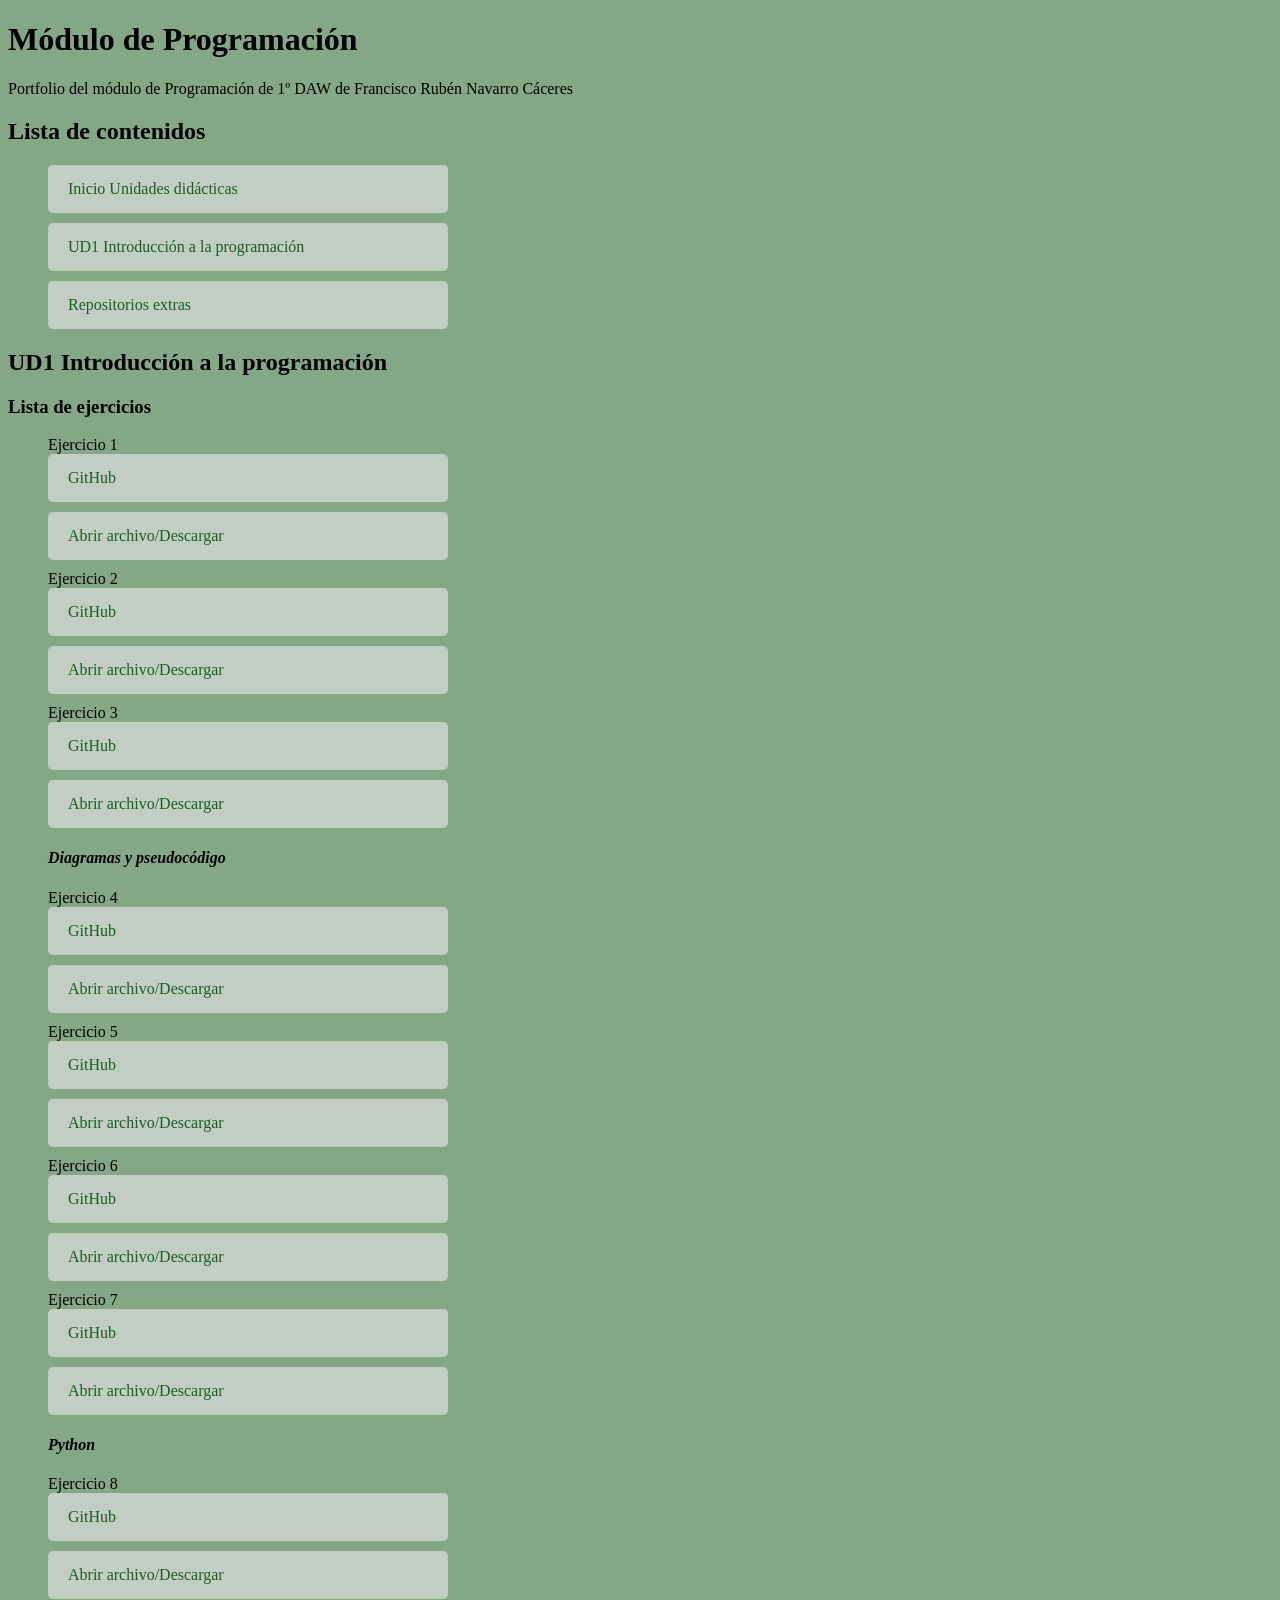
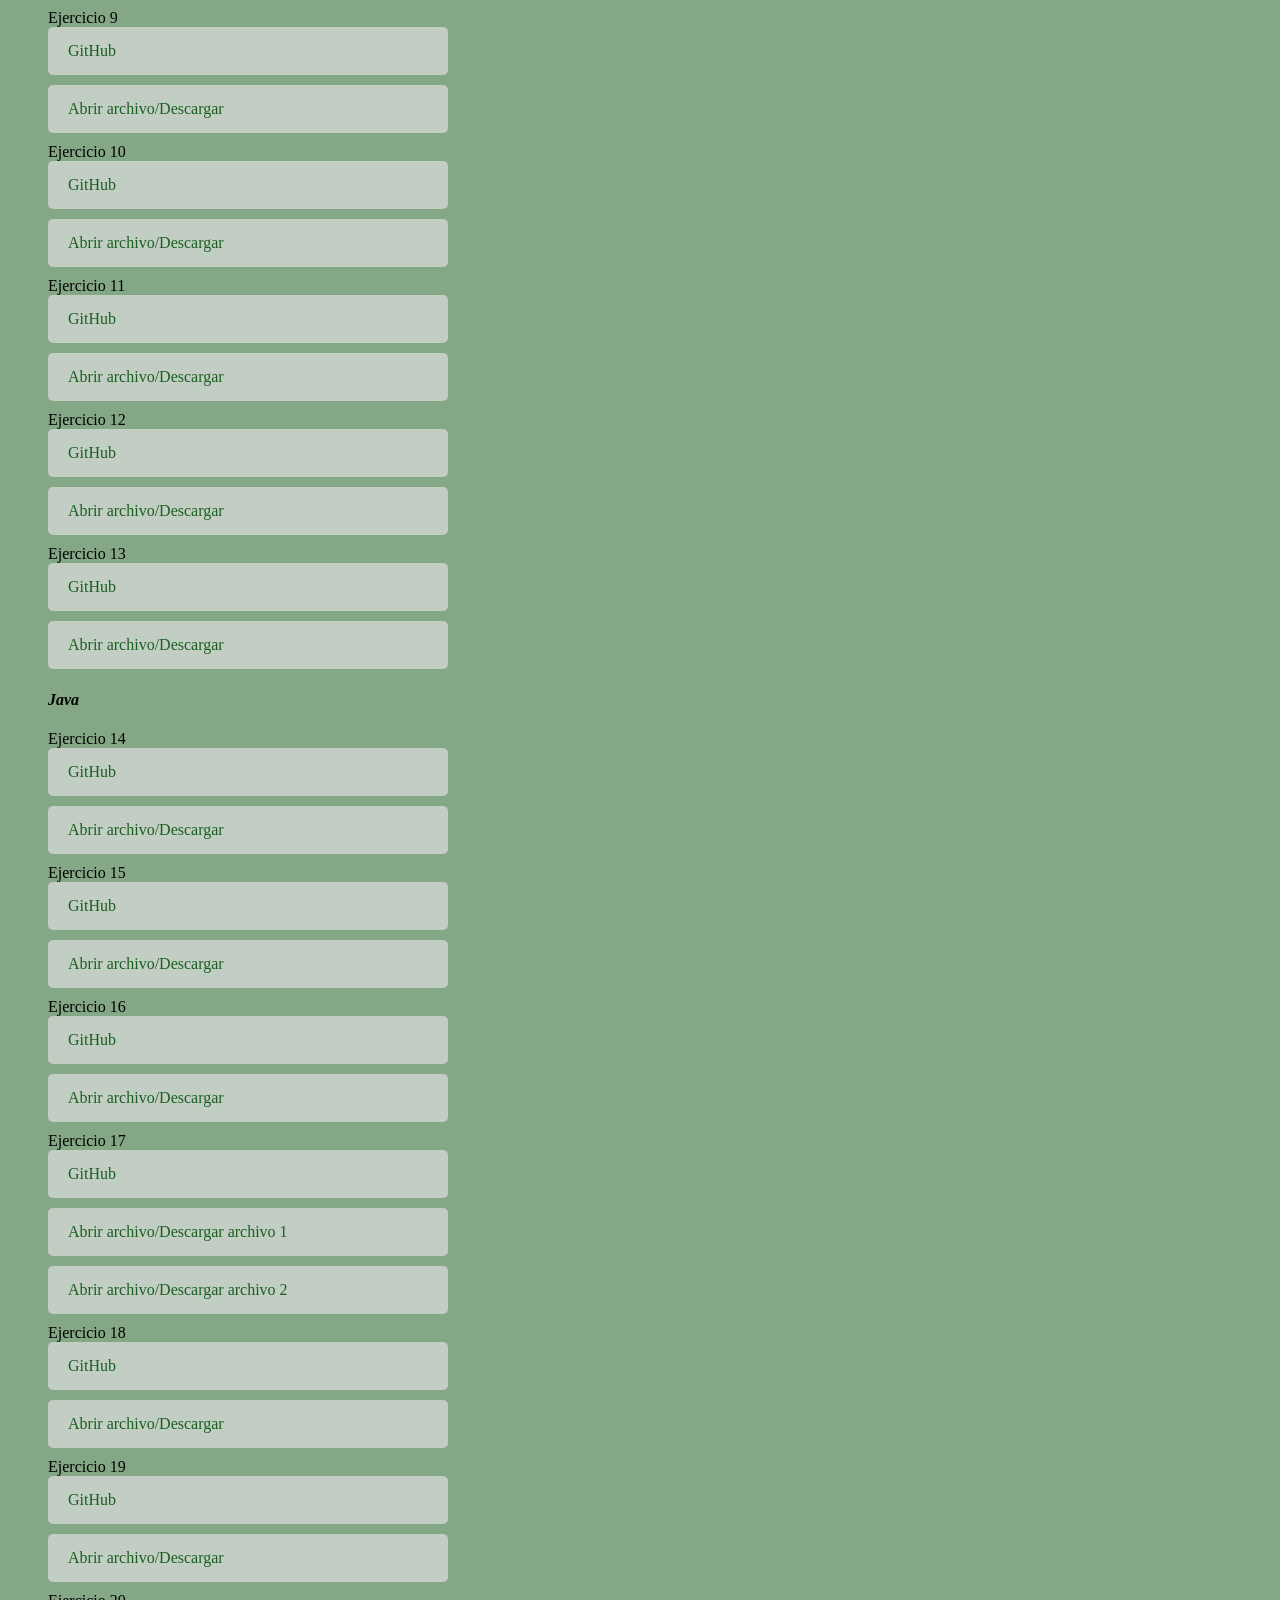
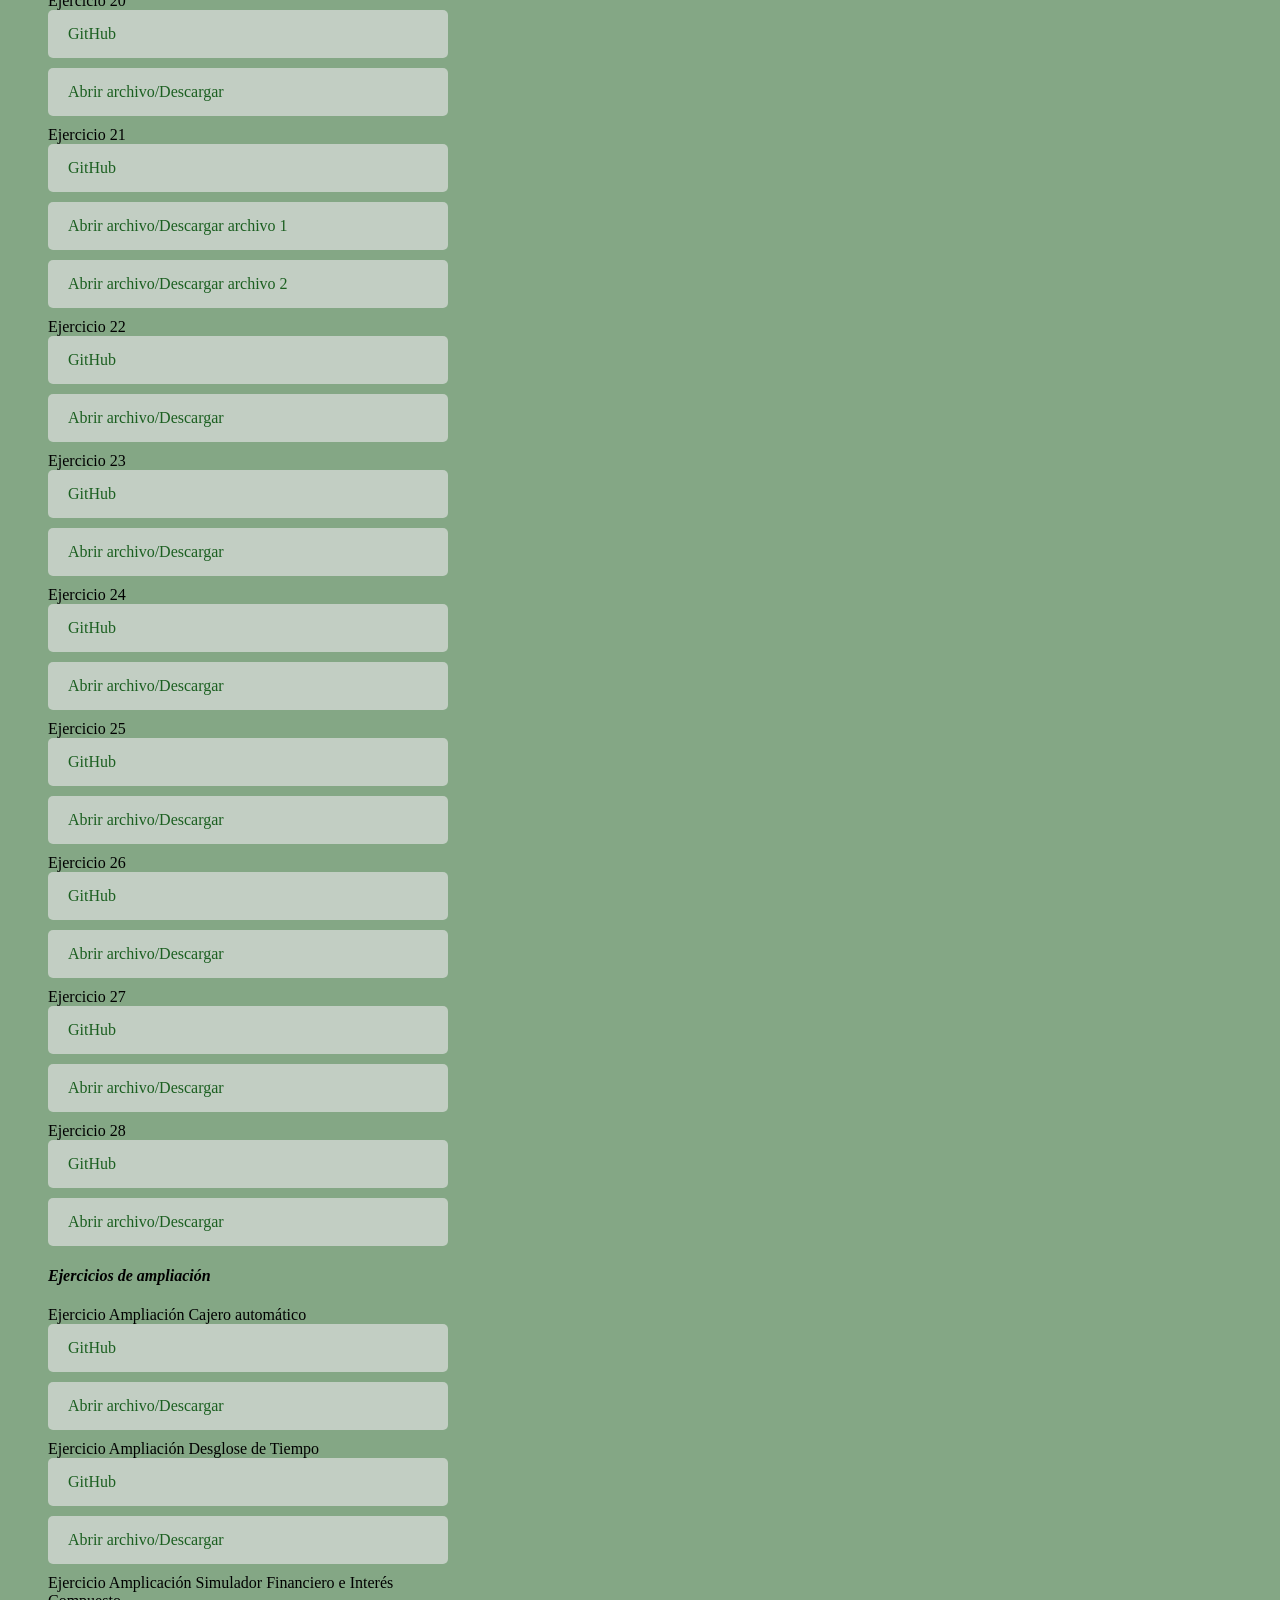
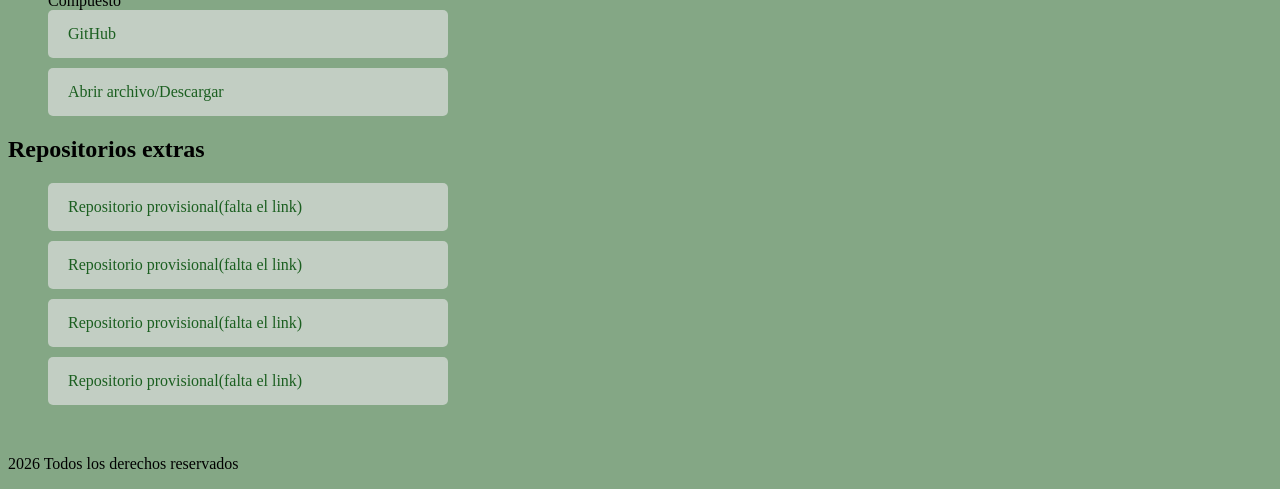
==== index.html @ 7c737e56 "Updated README.md and index.html with the 3rd Ejercicio Ampliacion" ====
<!DOCTYPE html>
<html lang="en">

<head>
        <meta charset="UTF-8">
        <meta name="viewport" content="width=device-width, initial-scale=1.0">
        <title>Prog2627 Portfolio</title>

        <style>
                body {
                        background-color: #84a785;
                }

                ul {
                        list-style-type: none;
                        width: 400px;
                }

                ul li a {
                        display: block;
                        background-color: #c2cec3;
                        color: #1b5f20;
                        text-decoration: none;
                        padding: 15px 20px;
                        margin-bottom: 10px;
                        border-radius: 5px;
                }
        </style>

</head>

<body>
        <header>
                <h1>Módulo de Programación</h1>
                <p>Portfolio del módulo de Programación de 1º DAW de Francisco Rubén Navarro Cáceres</p>

                <h2>Lista de contenidos</h2>

                <nav>
                        <ul>
                                <li><a href="#inicioUD">Inicio Unidades didácticas</a></li>
                                <li><a href="#UD1">UD1 Introducción a la programación</a></li>

                                <li><a href="#RE">Repositorios extras</a></li>
                        </ul>
                </nav>
        </header>

        <main>

                <div id="inicioUD">

                        <article id="UD1">

                                <h2>UD1 Introducción a la programación</h2>
                                <h3>Lista de ejercicios</h3>

                                <ul>
                                        <li>Ejercicio 1 <a
                                                        href="https://github.com/fnavcac/prog26-27/tree/main/Primer_Trimestre/UD_1_Introduccion_a_la_programaci%C3%B3n/Ejercicio_1"
                                                        target="_blank">GitHub</a> <a
                                                        href="Primer_Trimestre/UD_1_Introduccion_a_la_programación/Ejercicio_1/historia_de_la_programacion_Francisco_Navarro.png"
                                                        target="_blank">Abrir archivo/Descargar</a></li>

                                        <li>Ejercicio 2 <a
                                                        href="https://github.com/fnavcac/prog26-27/tree/main/Primer_Trimestre/UD_1_Introduccion_a_la_programaci%C3%B3n/Ejercicio_2"
                                                        target="_blank">GitHub</a> <a
                                                        href="Primer_Trimestre/UD_1_Introduccion_a_la_programación/Ejercicio_2/Ejercicio2_Francisco_Navarro.pdf"
                                                        target="_blank">Abrir
                                                        archivo/Descargar</a></li>

                                        <li>Ejercicio 3 <a
                                                        href="https://github.com/fnavcac/prog26-27/tree/main/Primer_Trimestre/UD_1_Introduccion_a_la_programaci%C3%B3n/Ejercicio_3"
                                                        target="_blank">GitHub</a> <a
                                                        href="Primer_Trimestre/UD_1_Introduccion_a_la_programación/Ejercicio_3/Ejercicio3_Francisco_Navarro.pdf"
                                                        target="_blank">Abrir
                                                        archivo/Descargar</a></li>

                                        <h4><em>Diagramas y pseudocódigo</em></h4>

                                        <li>Ejercicio 4 <a
                                                        href="https://github.com/fnavcac/prog26-27/tree/main/Primer_Trimestre/UD_1_Introduccion_a_la_programaci%C3%B3n/Ejercicio_4"
                                                        target="_blank">GitHub</a> <a
                                                        href="Primer_Trimestre/UD_1_Introduccion_a_la_programación/Ejercicio_4/Ejercicio_4_Francisco_Navarro.pdf"
                                                        target="_blank">Abrir
                                                        archivo/Descargar</a></li>

                                        <li>Ejercicio 5 <a
                                                        href="https://github.com/fnavcac/prog26-27/tree/main/Primer_Trimestre/UD_1_Introduccion_a_la_programaci%C3%B3n/Ejercicio_5"
                                                        target="_blank">GitHub</a> <a
                                                        href="Primer_Trimestre/UD_1_Introduccion_a_la_programación/Ejercicio_5/Ejercicio5_Francisco_Navarro.pdf"
                                                        target="_blank">Abrir
                                                        archivo/Descargar</a></li>

                                        <li>Ejercicio 6 <a
                                                        href="https://github.com/fnavcac/prog26-27/tree/main/Primer_Trimestre/UD_1_Introduccion_a_la_programaci%C3%B3n/Ejercicio_6"
                                                        target="_blank">GitHub</a> <a
                                                        href="Primer_Trimestre/UD_1_Introduccion_a_la_programación/Ejercicio_6/Ejercicio6_Francisco_Navarro.pdf"
                                                        target="_blank">Abrir
                                                        archivo/Descargar</a></li>

                                        <li>Ejercicio 7 <a
                                                        href="https://github.com/fnavcac/prog26-27/tree/main/Primer_Trimestre/UD_1_Introduccion_a_la_programaci%C3%B3n/Ejercicio_7"
                                                        target="_blank">GitHub</a> <a
                                                        href="Primer_Trimestre/UD_1_Introduccion_a_la_programación/Ejercicio_7/Ejercicio7_Francisco_Navarro.pdf"
                                                        target="_blank">Abrir
                                                        archivo/Descargar</a></li>

                                        <h4><em>Python</em></h4>

                                        <li>Ejercicio 8 <a
                                                        href="https://github.com/fnavcac/prog26-27/tree/main/Primer_Trimestre/UD_1_Introduccion_a_la_programaci%C3%B3n/Python/Ejercicio_8"
                                                        target="_blank">GitHub</a> <a
                                                        href="Primer_Trimestre/UD_1_Introduccion_a_la_programación/Python/Ejercicio_8/Ejercicio_8.py"
                                                        target="_blank">Abrir
                                                        archivo/Descargar</a></li>

                                        <li>Ejercicio 9 <a
                                                        href="https://github.com/fnavcac/prog26-27/tree/main/Primer_Trimestre/UD_1_Introduccion_a_la_programaci%C3%B3n/Python/Ejercicio_9"
                                                        target="_blank">GitHub</a> <a
                                                        href="Primer_Trimestre/UD_1_Introduccion_a_la_programación/Python/Ejercicio_9/Ejercicio_9.py"
                                                        target="_blank">Abrir
                                                        archivo/Descargar</a></li>

                                        <li>Ejercicio 10 <a
                                                        href="https://github.com/fnavcac/prog26-27/tree/main/Primer_Trimestre/UD_1_Introduccion_a_la_programaci%C3%B3n/Python/Ejercicio_10"
                                                        target="_blank">GitHub</a> <a
                                                        href="Primer_Trimestre/UD_1_Introduccion_a_la_programación/Python/Ejercicio_10/Ejercicio_10.py"
                                                        target="_blank">Abrir
                                                        archivo/Descargar</a></li>

                                        <li>Ejercicio 11 <a
                                                        href="https://github.com/fnavcac/prog26-27/tree/main/Primer_Trimestre/UD_1_Introduccion_a_la_programaci%C3%B3n/Python/Ejercicio_11"
                                                        target="_blank">GitHub</a> <a
                                                        href="Primer_Trimestre/UD_1_Introduccion_a_la_programación/Python/Ejercicio_11/Ejercicio_11.py"
                                                        target="_blank">Abrir
                                                        archivo/Descargar</a></li>

                                        <li>Ejercicio 12 <a
                                                        href="https://github.com/fnavcac/prog26-27/tree/main/Primer_Trimestre/UD_1_Introduccion_a_la_programaci%C3%B3n/Python/Ejercicio_12"
                                                        target="_blank">GitHub</a> <a
                                                        href="Primer_Trimestre/UD_1_Introduccion_a_la_programación/Python/Ejercicio_12/Ejercicio_12.py"
                                                        target="_blank">Abrir
                                                        archivo/Descargar</a></li>

                                        <li>Ejercicio 13 <a
                                                        href="https://github.com/fnavcac/prog26-27/tree/main/Primer_Trimestre/UD_1_Introduccion_a_la_programaci%C3%B3n/Python/Ejercicio_13"
                                                        target="_blank">GitHub</a> <a
                                                        href="Primer_Trimestre/UD_1_Introduccion_a_la_programación/Python/Ejercicio_13/Ejercicio_13.py"
                                                        target="_blank">Abrir
                                                        archivo/Descargar</a></li>

                                        <h4><em>Java</em></h4>

                                        <li>Ejercicio 14 <a
                                                        href="https://github.com/fnavcac/prog26-27/tree/main/Primer_Trimestre/UD_1_Introduccion_a_la_programaci%C3%B3n/Java/UD1/src"
                                                        target="_blank">GitHub</a> <a
                                                        href="Primer_Trimestre/UD_1_Introduccion_a_la_programación/Java/UD1/src/ConversorEdadPerro.java"
                                                        target="_blank">Abrir
                                                        archivo/Descargar</a></li>

                                        <li>Ejercicio 15 <a
                                                        href="https://github.com/fnavcac/prog26-27/tree/main/Primer_Trimestre/UD_1_Introduccion_a_la_programaci%C3%B3n/Java/UD1/src"
                                                        target="_blank">GitHub</a> <a
                                                        href="Primer_Trimestre/UD_1_Introduccion_a_la_programación/Java/UD1/src/GestionInventario.java"
                                                        target="_blank">Abrir
                                                        archivo/Descargar</a></li>

                                        <li>Ejercicio 16 <a
                                                        href="https://github.com/fnavcac/prog26-27/tree/main/Primer_Trimestre/UD_1_Introduccion_a_la_programaci%C3%B3n/Java/UD1/src"
                                                        target="_blank">GitHub</a> <a
                                                        href="Primer_Trimestre/UD_1_Introduccion_a_la_programación/Java/UD1/src/Ejercicio16.java"
                                                        target="_blank">Abrir
                                                        archivo/Descargar</a></li>

                                        <li>Ejercicio 17 <a
                                                        href="https://github.com/fnavcac/prog26-27/tree/main/Primer_Trimestre/UD_1_Introduccion_a_la_programaci%C3%B3n/Java/UD1/src/Ejercicio17"
                                                        target="_blank">GitHub</a> <a
                                                        href="Primer_Trimestre/UD_1_Introduccion_a_la_programación/Java/UD1/src/Ejercicio17/CalculoDescuento.java"
                                                        target="_blank">Abrir
                                                        archivo/Descargar archivo 1</a> <a
                                                        href="Primer_Trimestre/UD_1_Introduccion_a_la_programación/Java/UD1/src/Ejercicio17/SimuladorCrono.java"
                                                        target="_blank">Abrir
                                                        archivo/Descargar archivo 2</a></li>

                                        <li>Ejercicio 18 <a
                                                        href="https://github.com/fnavcac/prog26-27/tree/main/Primer_Trimestre/UD_1_Introduccion_a_la_programaci%C3%B3n/Java/UD1/src/Ejercicio18"
                                                        target="_blank">GitHub</a> <a
                                                        href="Primer_Trimestre/UD_1_Introduccion_a_la_programación/Java/UD1/src/Ejercicio18/Ejercicio18.java"
                                                        target="_blank">Abrir
                                                        archivo/Descargar</a></li>

                                        <li>Ejercicio 19 <a
                                                        href="https://github.com/fnavcac/prog26-27/tree/main/Primer_Trimestre/UD_1_Introduccion_a_la_programaci%C3%B3n/Java/UD1/src/Ejercicio19"
                                                        target="_blank">GitHub</a> <a
                                                        href="Primer_Trimestre/UD_1_Introduccion_a_la_programación/Java/UD1/src/Ejercicio19/Ejercicio19.java"
                                                        target="_blank">Abrir
                                                        archivo/Descargar</a></li>

                                        <li>Ejercicio 20 <a
                                                        href="https://github.com/fnavcac/prog26-27/tree/main/Primer_Trimestre/UD_1_Introduccion_a_la_programaci%C3%B3n/Java/UD1/src/Ejercicio20"
                                                        target="_blank">GitHub</a> <a
                                                        href="Primer_Trimestre/UD_1_Introduccion_a_la_programación/Java/UD1/src/Ejercicio20/Ejercicio20.java"
                                                        target="_blank">Abrir
                                                        archivo/Descargar</a></li>

                                        <li>Ejercicio 21 <a
                                                        href="https://github.com/fnavcac/prog26-27/tree/main/Primer_Trimestre/UD_1_Introduccion_a_la_programaci%C3%B3n/Java/UD1/src/Ejercicio21"
                                                        target="_blank">GitHub</a> <a
                                                        href="Primer_Trimestre/UD_1_Introduccion_a_la_programación/Java/UD1/src/Ejercicio21/LongitudYAreaNivel1.java"
                                                        target="_blank">Abrir
                                                        archivo/Descargar archivo 1</a> <a
                                                        href="Primer_Trimestre/UD_1_Introduccion_a_la_programación/Java/UD1/src/Ejercicio21/LongitudYAreaNivel2.java"
                                                        target="_blank">Abrir
                                                        archivo/Descargar archivo 2</a></li>

                                        <li>Ejercicio 22 <a
                                                        href="https://github.com/fnavcac/prog26-27/tree/main/Primer_Trimestre/UD_1_Introduccion_a_la_programaci%C3%B3n/Java/UD1/src/Ejercicio22"
                                                        target="_blank">GitHub</a> <a
                                                        href="Primer_Trimestre/UD_1_Introduccion_a_la_programación/Java/UD1/src/Ejercicio22/Ejercicio22.java"
                                                        target="_blank">Abrir
                                                        archivo/Descargar</a></li>

                                        <li>Ejercicio 23 <a
                                                        href="https://github.com/fnavcac/prog26-27/tree/main/Primer_Trimestre/UD_1_Introduccion_a_la_programaci%C3%B3n/Java/UD1/src/Ejercicio23"
                                                        target="_blank">GitHub</a> <a
                                                        href="Primer_Trimestre/UD_1_Introduccion_a_la_programación/Java/UD1/src/Ejercicio23/Ejercicio23.java"
                                                        target="_blank">Abrir
                                                        archivo/Descargar</a></li>

                                        <li>Ejercicio 24 <a
                                                        href="https://github.com/fnavcac/prog26-27/tree/main/Primer_Trimestre/UD_1_Introduccion_a_la_programaci%C3%B3n/Java/UD1/src/Ejercicio24"
                                                        target="_blank">GitHub</a> <a
                                                        href="Primer_Trimestre/UD_1_Introduccion_a_la_programación/Java/UD1/src/Ejercicio24/Ejercicio24.java"
                                                        target="_blank">Abrir
                                                        archivo/Descargar</a></li>

                                        <li>Ejercicio 25 <a
                                                        href="https://github.com/fnavcac/prog26-27/tree/main/Primer_Trimestre/UD_1_Introduccion_a_la_programaci%C3%B3n/Java/UD1/src/Ejercicio25"
                                                        target="_blank">GitHub</a> <a
                                                        href="Primer_Trimestre/UD_1_Introduccion_a_la_programación/Java/UD1/src/Ejercicio25/Ejercicio25.java"
                                                        target="_blank">Abrir
                                                        archivo/Descargar</a></li>

                                        <li>Ejercicio 26 <a
                                                        href="https://github.com/fnavcac/prog26-27/tree/main/Primer_Trimestre/UD_1_Introduccion_a_la_programaci%C3%B3n/Java/UD1/src/Ejercicio26"
                                                        target="_blank">GitHub</a> <a
                                                        href="Primer_Trimestre/UD_1_Introduccion_a_la_programación/Java/UD1/src/Ejercicio26/Ejercicio26.java"
                                                        target="_blank">Abrir
                                                        archivo/Descargar</a></li>

                                        <li>Ejercicio 27 <a
                                                        href="https://github.com/fnavcac/prog26-27/tree/main/Primer_Trimestre/UD_1_Introduccion_a_la_programaci%C3%B3n/Java/UD1/src/Ejercicio27"
                                                        target="_blank">GitHub</a> <a
                                                        href="Primer_Trimestre/UD_1_Introduccion_a_la_programación/Java/UD1/src/Ejercicio27/Ejercicio27.java"
                                                        target="_blank">Abrir
                                                        archivo/Descargar</a></li>

                                        <li>Ejercicio 28 <a
                                                        href="https://github.com/fnavcac/prog26-27/tree/main/Primer_Trimestre/UD_1_Introduccion_a_la_programaci%C3%B3n/Java/UD1/src/Ejercicio28"
                                                        target="_blank">GitHub</a> <a
                                                        href="Primer_Trimestre/UD_1_Introduccion_a_la_programación/Java/UD1/src/Ejercicio28/Ejercicio28.java"
                                                        target="_blank">Abrir
                                                        archivo/Descargar</a></li>


                                        <h4><em>Ejercicios de ampliación</em></h4>

                                        <li>Ejercicio Ampliación Cajero automático <a
                                                        href="https://github.com/fnavcac/prog26-27/tree/main/Primer_Trimestre/UD_1_Introduccion_a_la_programaci%C3%B3n/EjerciciosAmpliacion"
                                                        target="_blank">GitHub</a>
                                                <a href="Primer_Trimestre/UD_1_Introduccion_a_la_programación/EjerciciosAmpliacion/algoritmo_cajero_automatico.py"
                                                        target="_blank">Abrir archivo/Descargar</a>
                                        </li>

                                        <li>Ejercicio Ampliación Desglose de Tiempo <a
                                                        href="https://github.com/fnavcac/prog26-27/tree/main/Primer_Trimestre/UD_1_Introduccion_a_la_programaci%C3%B3n/EjerciciosAmpliacion"
                                                        target="_blank">GitHub</a>
                                                <a href="Primer_Trimestre/UD_1_Introduccion_a_la_programación/EjerciciosAmpliacion/desglose_tiempo.py"
                                                        target="_blank">Abrir archivo/Descargar</a>
                                        </li>

                                        <li>Ejercicio Amplicación Simulador Financiero e Interés Compuesto <a
                                                        href="https://github.com/fnavcac/prog26-27/tree/main/Primer_Trimestre/UD_1_Introduccion_a_la_programaci%C3%B3n/EjerciciosAmpliacion"
                                                        target="_blank">GitHub</a>
                                                <a href="Primer_Trimestre/UD_1_Introduccion_a_la_programación/EjerciciosAmpliacion/simulador_financiero.py"
                                                        target="_blank">Abrir
                                                        archivo/Descargar</a>

                                        </li>
                                </ul>

                        </article>


                </div>

                <div id="RE">

                        <article>

                                <h2>Repositorios extras</h2>

                                <ul>
                                        <li><a href="">Repositorio provisional(falta el link)</a></li>
                                        <li><a href="">Repositorio provisional(falta el link)</a></li>
                                        <li><a href="">Repositorio provisional(falta el link)</a></li>
                                        <li><a href="">Repositorio provisional(falta el link)</a></li>
                                </ul>

                        </article>

                </div>

        </main>

        <br />

        <footer>
                <p>2026 Todos los derechos reservados</p>
        </footer>

</body>

</html>
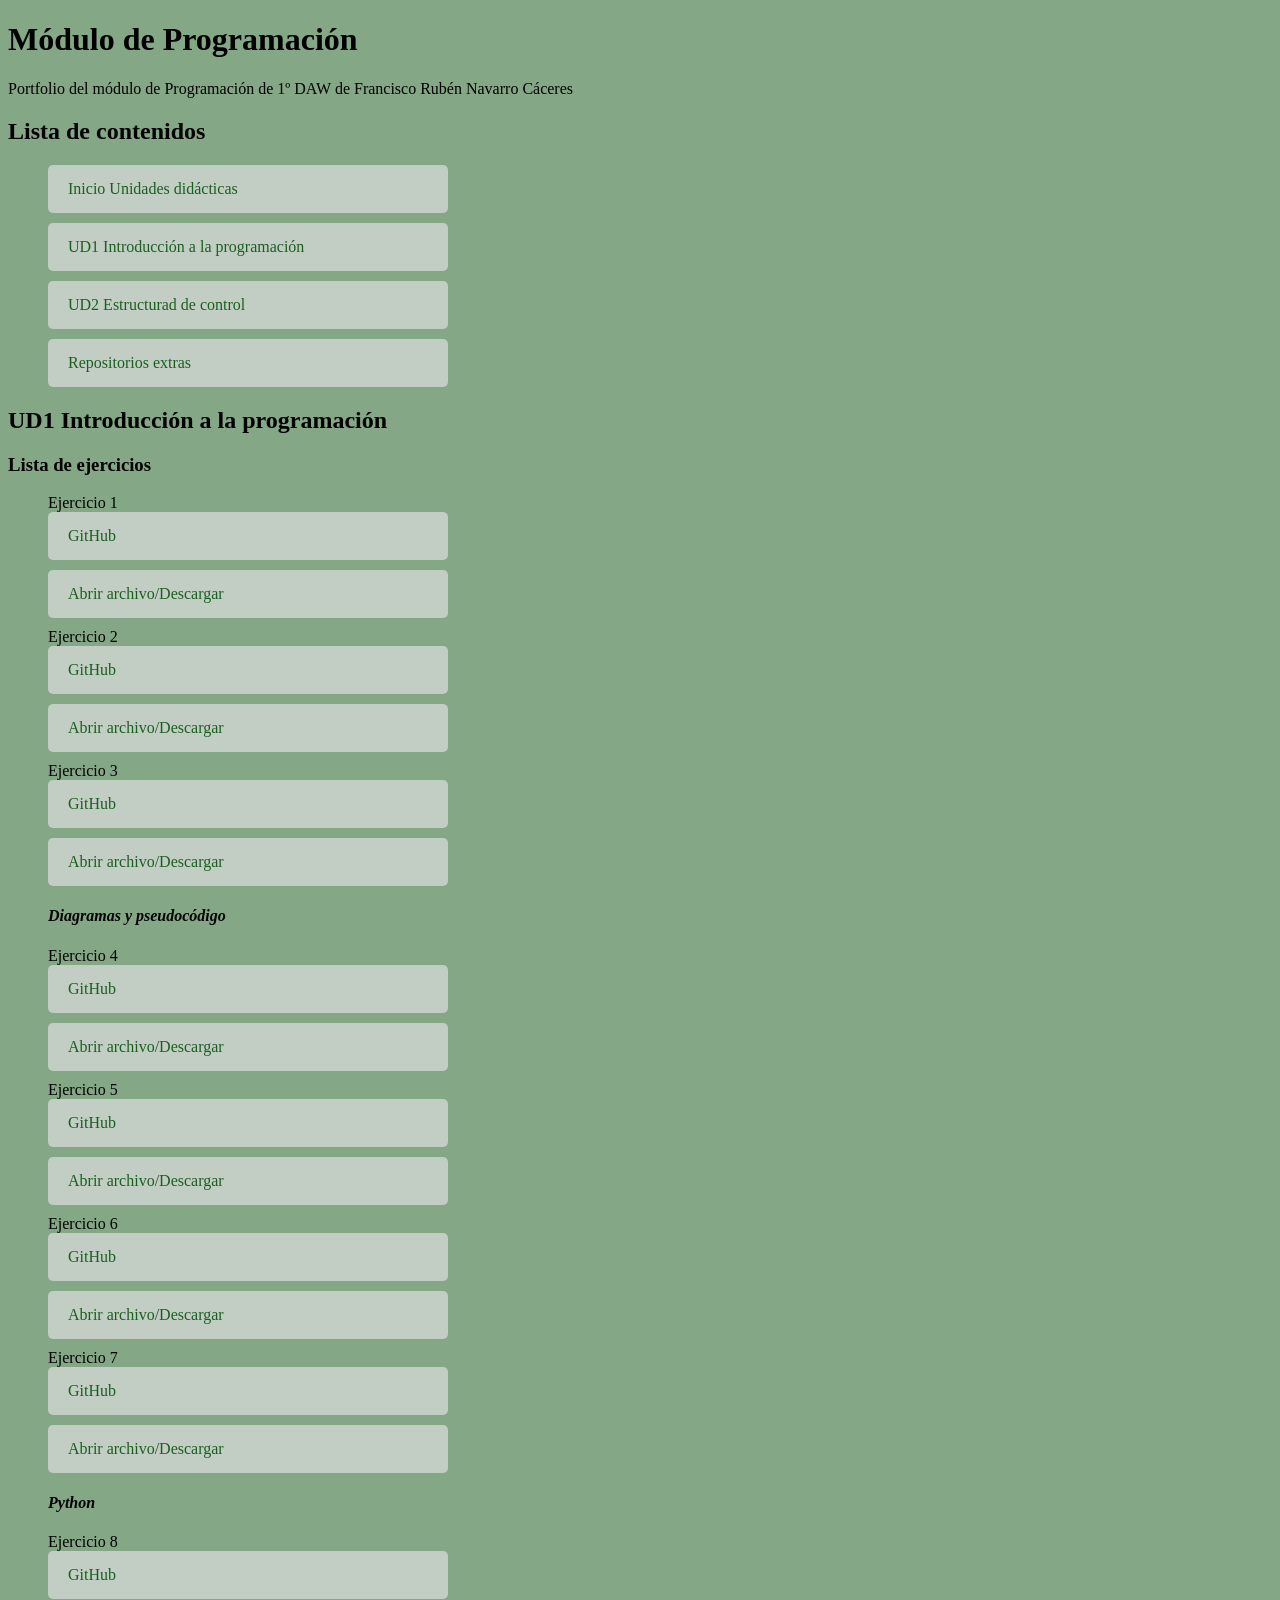
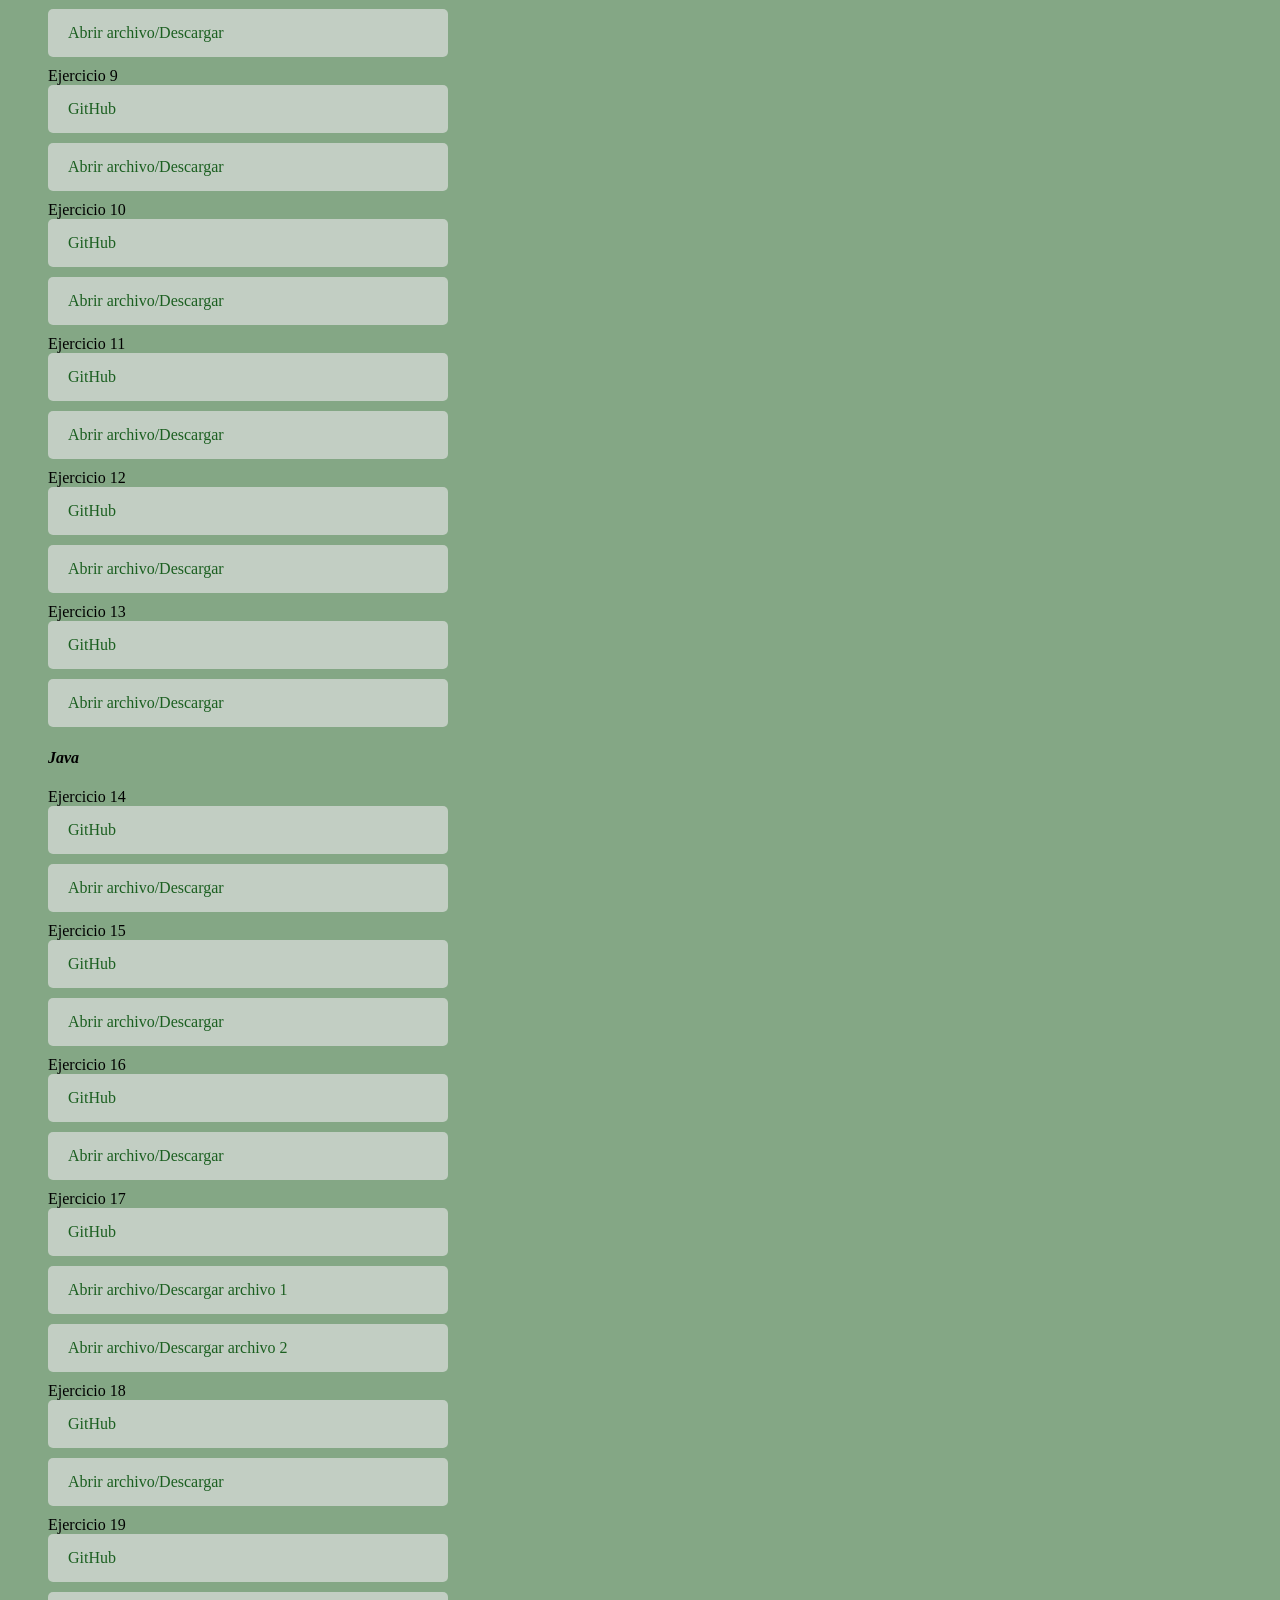
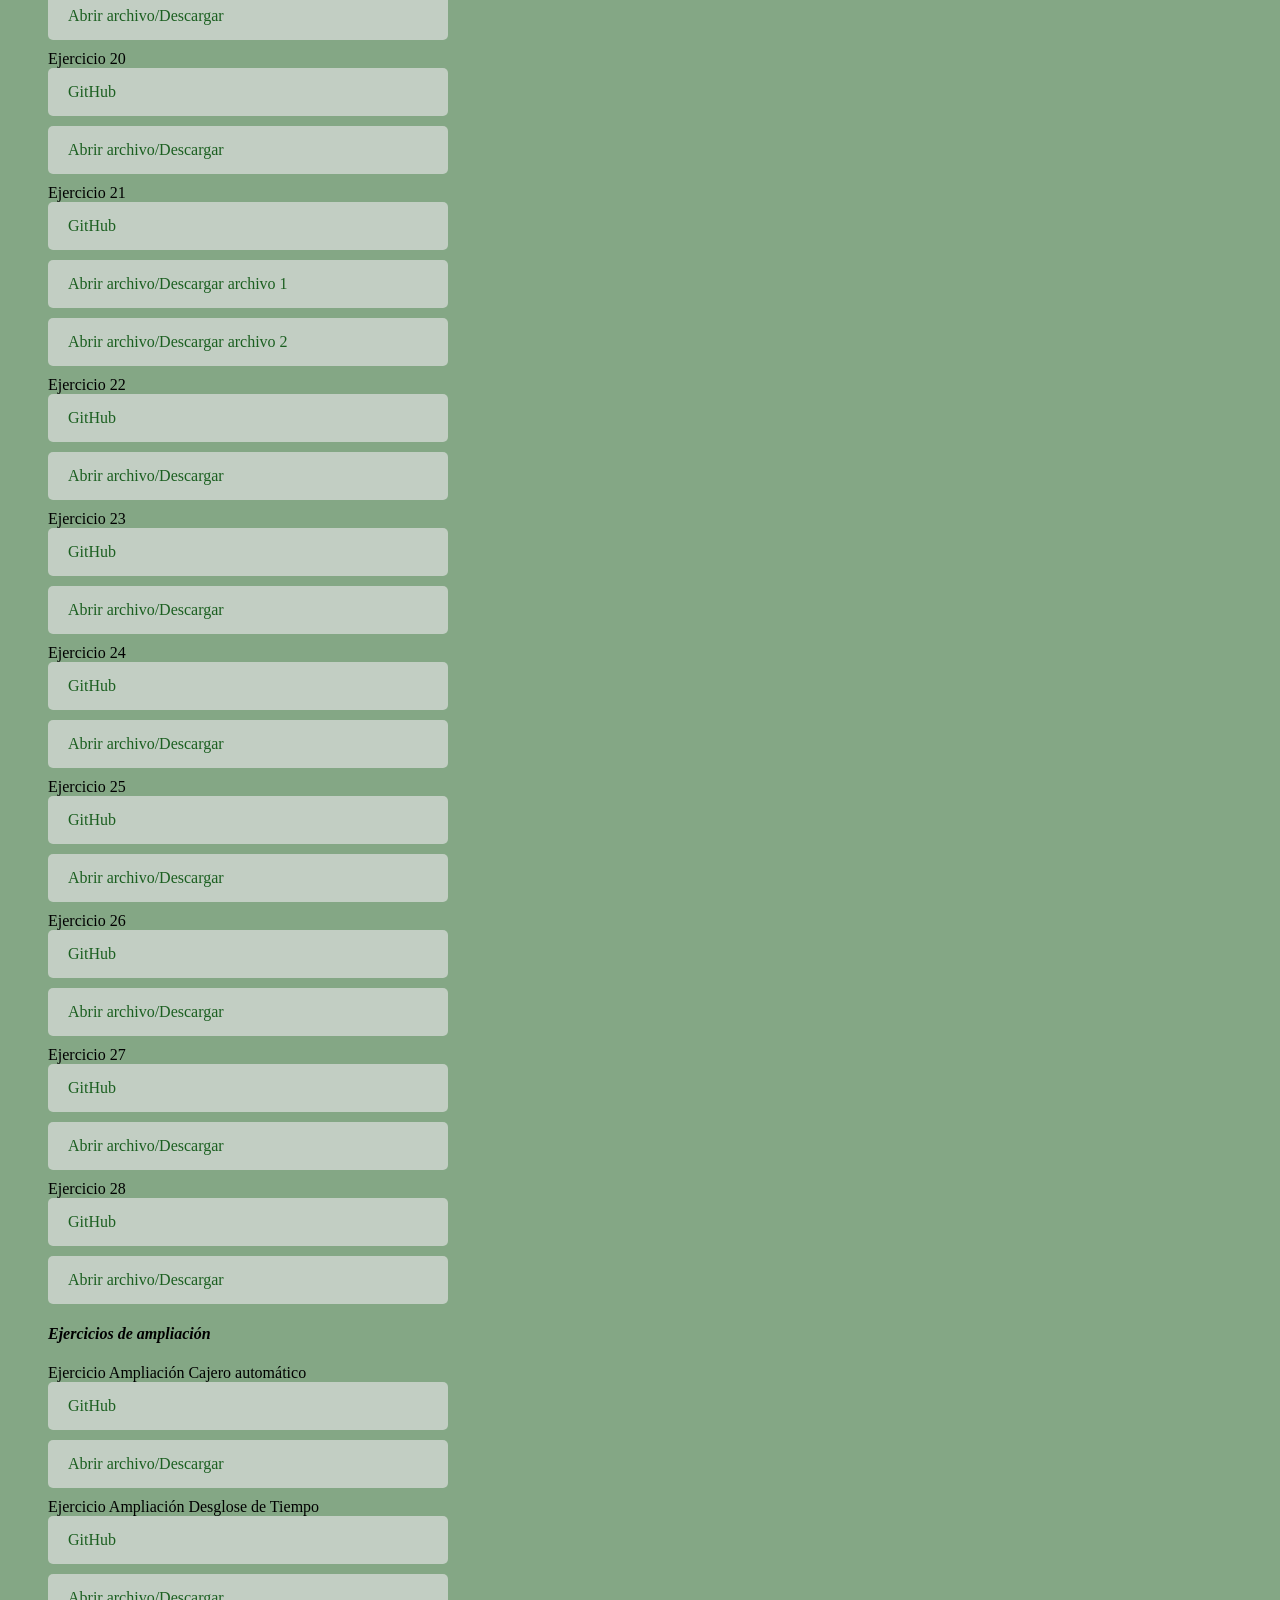
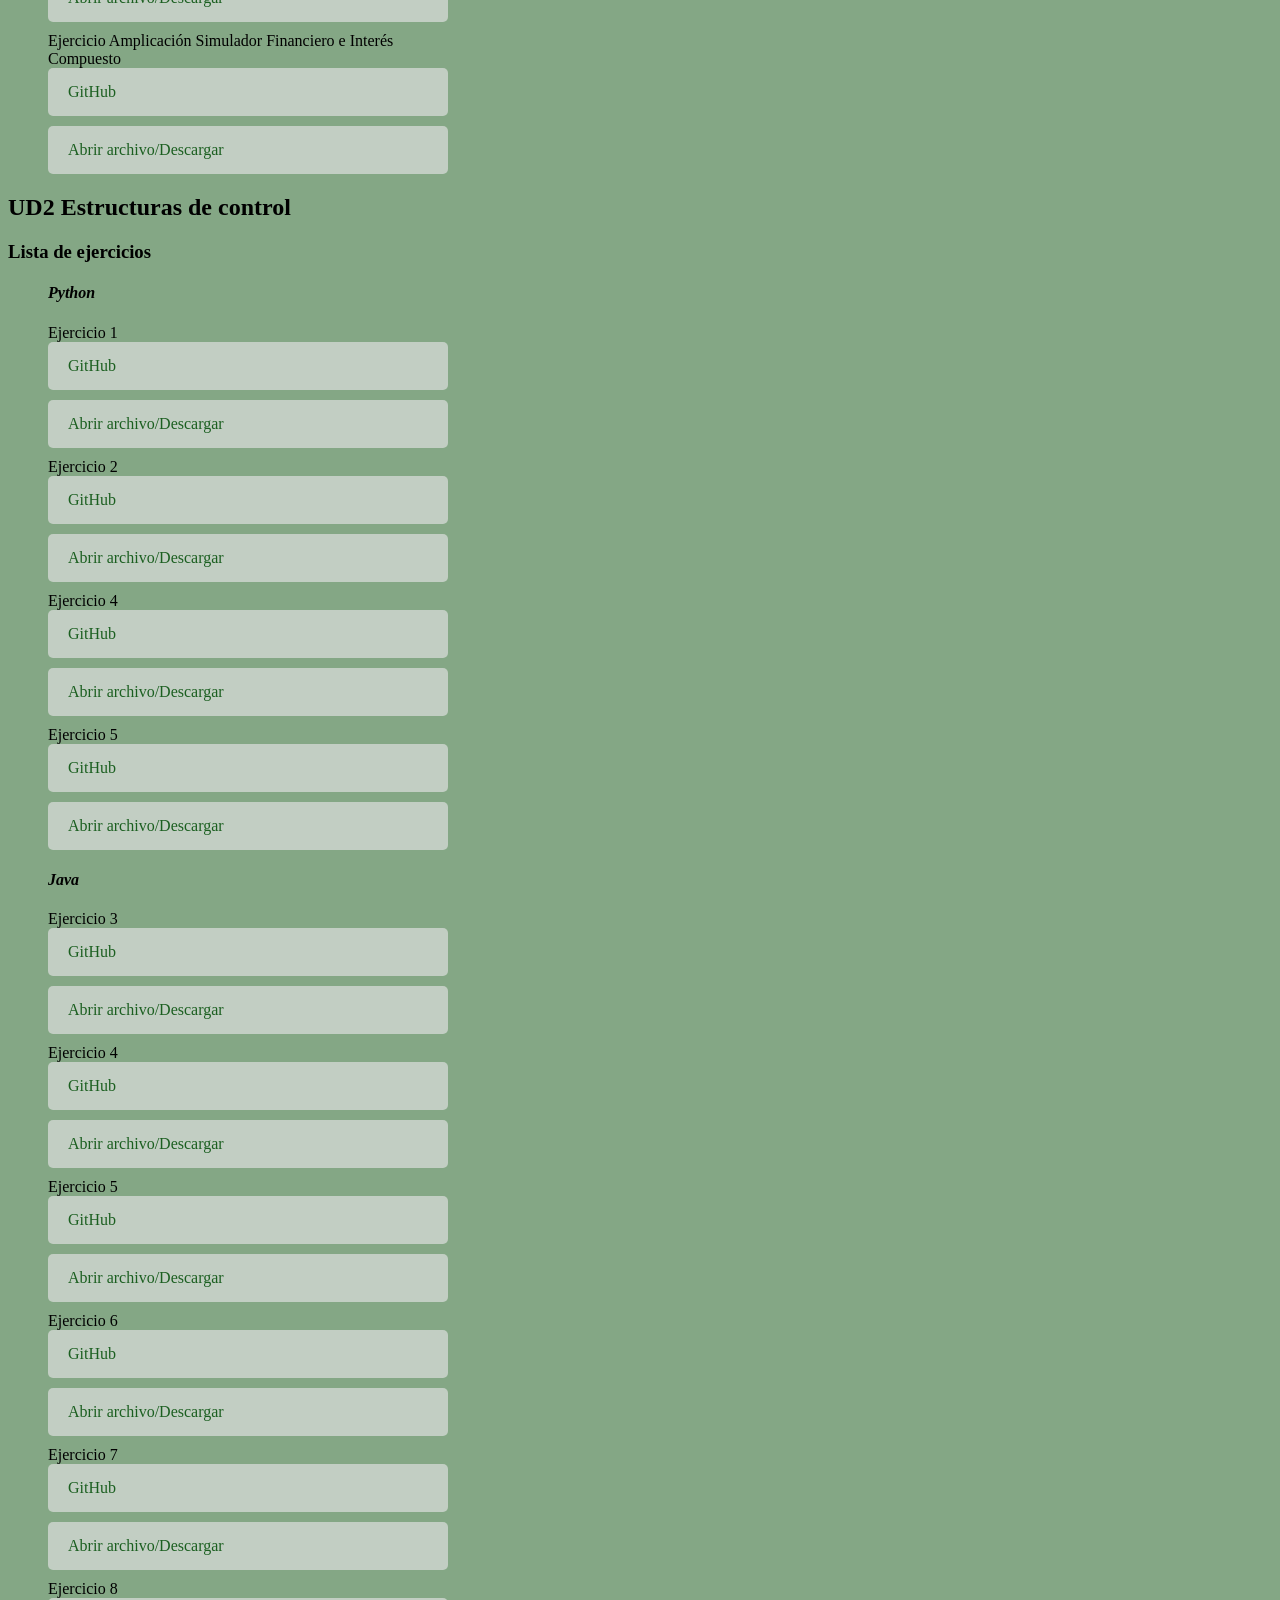
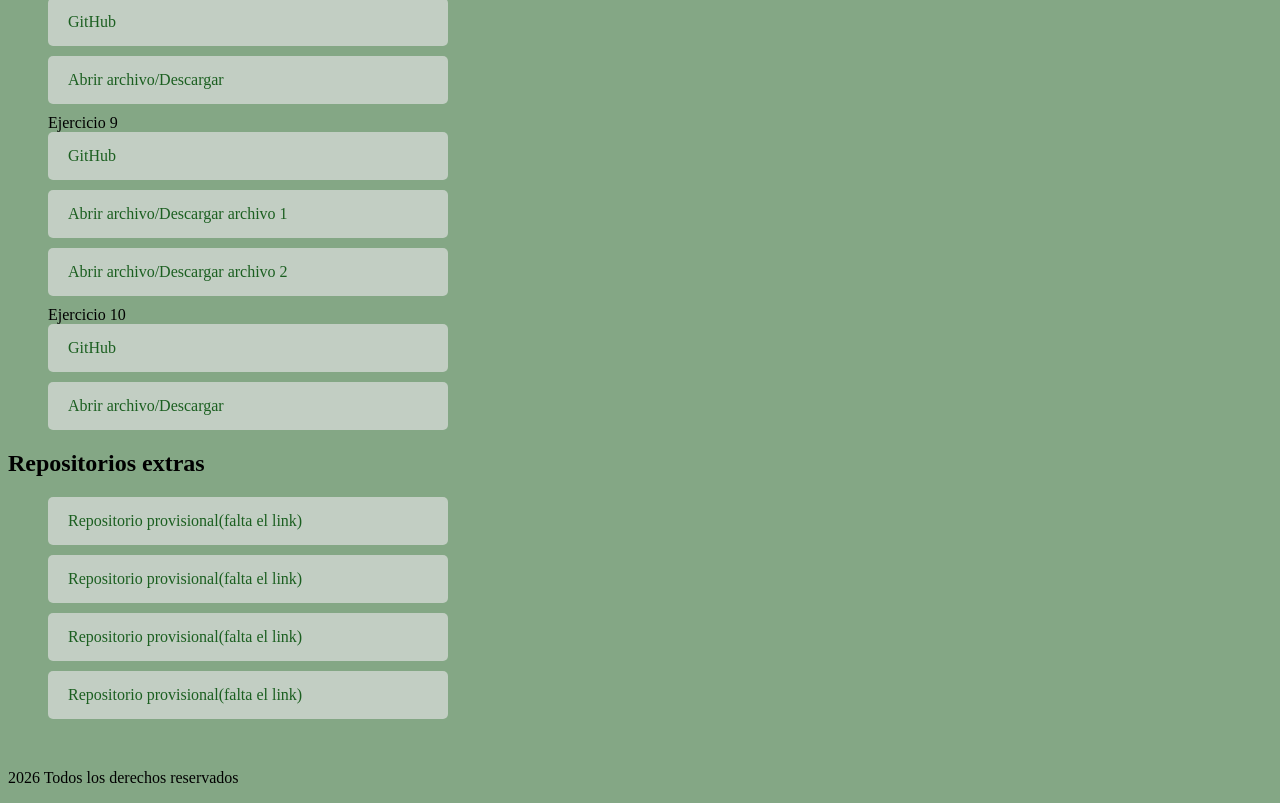
==== commit 82b56f90: "Updated index.html and split style to a .css file" ====
--- a/index.html
+++ b/index.html
@@ -2,30 +2,11 @@
 <html lang="en">
 
 <head>
-        <meta charset="UTF-8">
-        <meta name="viewport" content="width=device-width, initial-scale=1.0">
+        
+        <meta charset="UTF-8" name="viewport" content="width=device-width, initial-scale=1.0">
         <title>Prog2627 Portfolio</title>
 
-        <style>
-                body {
-                        background-color: #84a785;
-                }
-
-                ul {
-                        list-style-type: none;
-                        width: 400px;
-                }
-
-                ul li a {
-                        display: block;
-                        background-color: #c2cec3;
-                        color: #1b5f20;
-                        text-decoration: none;
-                        padding: 15px 20px;
-                        margin-bottom: 10px;
-                        border-radius: 5px;
-                }
-        </style>
+        <link rel="stylesheet" href="style.css">
 
 </head>
 
@@ -40,6 +21,7 @@
                         <ul>
                                 <li><a href="#inicioUD">Inicio Unidades didácticas</a></li>
                                 <li><a href="#UD1">UD1 Introducción a la programación</a></li>
+                                <li><a href="#UD2">UD2 Estructurad de control</a></li>
 
                                 <li><a href="#RE">Repositorios extras</a></li>
                         </ul>
@@ -284,10 +266,111 @@
                                                         href="https://github.com/fnavcac/prog26-27/tree/main/Primer_Trimestre/UD_1_Introduccion_a_la_programaci%C3%B3n/EjerciciosAmpliacion"
                                                         target="_blank">GitHub</a>
                                                 <a href="Primer_Trimestre/UD_1_Introduccion_a_la_programación/EjerciciosAmpliacion/simulador_financiero.py"
+                                                        target="_blank">Abrir archivo/Descargar</a>
+
+                                        </li>
+                                </ul>
+
+                        </article>
+
+
+                        <article id="UD2">
+
+                                <h2>UD2 Estructuras de control</h2>
+                                <h3>Lista de ejercicios</h3>
+
+                                <ul>
+                                        <h4><em>Python</em></h4>
+
+                                        <li>Ejercicio 1 <a
+                                                        href="https://github.com/fnavcac/prog26-27/tree/main/Primer_Trimestre/UD_2_Estructuras_de_control/Ejercicio1"
+                                                        target="_blank">GitHub</a>
+                                                <a href="Primer_Trimestre/UD_2_Estructuras_de_control/Ejercicio1/Ejercicio1.py"
                                                         target="_blank">Abrir
                                                         archivo/Descargar</a>
-
-                                        </li>
+                                        </li>
+
+                                        <li>Ejercicio 2 <a
+                                                        href="https://github.com/fnavcac/prog26-27/tree/main/Primer_Trimestre/UD_2_Estructuras_de_control/Ejercicio2"
+                                                        target="_blank">GitHub</a> <a
+                                                        href="Primer_Trimestre/UD_2_Estructuras_de_control/Ejercicio2/Ejercicio2.py"
+                                                        target="_blank">Abrir archivo/Descargar</a>
+                                        </li>
+
+                                        <li>Ejercicio 4 <a
+                                                        href="https://github.com/fnavcac/prog26-27/tree/main/Primer_Trimestre/UD_2_Estructuras_de_control/Ejercicio4_Python"
+                                                        target="_blank">GitHub</a> <a
+                                                        href="Primer_Trimestre/UD_2_Estructuras_de_control/Ejercicio4_Python/Ejercicio4.py"
+                                                        target="_blank">Abrir archivo/Descargar</a>
+                                        </li>
+
+                                        <li>Ejercicio 5 <a
+                                                        href="https://github.com/fnavcac/prog26-27/tree/main/Primer_Trimestre/UD_2_Estructuras_de_control/Ejercicio5_Python"
+                                                        target="_blank">GitHub</a> <a
+                                                        href="Primer_Trimestre/UD_2_Estructuras_de_control/Ejercicio5_Python/Ejercicio5.py"
+                                                        target="_blank">Abrir archivo/Descargar</a>
+                                        </li>
+
+                                        <h4><em>Java</em></h4>
+
+                                        <li>Ejercicio 3 <a
+                                                        href="https://github.com/fnavcac/prog26-27/tree/main/Primer_Trimestre/UD_2_Estructuras_de_control/Java/UD2/src/Ejercicio3"
+                                                        target="_blank">GitHub</a> <a
+                                                        href="Primer_Trimestre/UD_2_Estructuras_de_control/Java/UD2/src/Ejercicio3/Ejercicio3.java"
+                                                        target="_blank">Abrir archivo/Descargar</a>
+                                        </li>
+
+                                        <li>Ejercicio 4 <a
+                                                        href="https://github.com/fnavcac/prog26-27/tree/main/Primer_Trimestre/UD_2_Estructuras_de_control/Java/UD2/src/Ejercicio4"
+                                                        target="_blank">GitHub</a> <a
+                                                        href="Primer_Trimestre/UD_2_Estructuras_de_control/Java/UD2/src/Ejercicio4/Ejercicio4.java"
+                                                        target="_blank">Abrir archivo/Descargar</a>
+                                        </li>
+
+                                        <li>Ejercicio 5 <a
+                                                        href="https://github.com/fnavcac/prog26-27/tree/main/Primer_Trimestre/UD_2_Estructuras_de_control/Java/UD2/src/Ejercicio5"
+                                                        target="_blank">GitHub</a> <a
+                                                        href="Primer_Trimestre/UD_2_Estructuras_de_control/Java/UD2/src/Ejercicio5/Ejercicio5.java"
+                                                        target="_blank">Abrir archivo/Descargar</a>
+                                        </li>
+
+                                        <li>Ejercicio 6 <a
+                                                        href="https://github.com/fnavcac/prog26-27/tree/main/Primer_Trimestre/UD_2_Estructuras_de_control/Java/UD2/src/Ejercicio6"
+                                                        target="_blank">GitHub</a> <a
+                                                        href="Primer_Trimestre/UD_2_Estructuras_de_control/Java/UD2/src/Ejercicio6/Ejercicio6.java"
+                                                        target="_blank">Abrir archivo/Descargar</a>
+                                        </li>
+
+                                        <li>Ejercicio 7 <a
+                                                        href="https://github.com/fnavcac/prog26-27/tree/main/Primer_Trimestre/UD_2_Estructuras_de_control/Java/UD2/src/Ejercicio7"
+                                                        target="_blank">GitHub</a> <a
+                                                        href="Primer_Trimestre/UD_2_Estructuras_de_control/Java/UD2/src/Ejercicio7/Ejercicio7.java"
+                                                        target="_blank">Abrir archivo/Descargar</a>
+                                        </li>
+
+                                        <li>Ejercicio 8 <a
+                                                        href="https://github.com/fnavcac/prog26-27/tree/main/Primer_Trimestre/UD_2_Estructuras_de_control/Java/UD2/src/Ejercicio8"
+                                                        target="_blank">GitHub</a> <a
+                                                        href="Primer_Trimestre/UD_2_Estructuras_de_control/Java/UD2/src/Ejercicio8/Ejercicio8.java"
+                                                        target="_blank">Abrir archivo/Descargar</a>
+                                        </li>
+
+                                        <li>Ejercicio 9 <a
+                                                        href="https://github.com/fnavcac/prog26-27/tree/main/Primer_Trimestre/UD_2_Estructuras_de_control/Java/UD2/src/Ejercicio9"
+                                                        target="_blank">GitHub</a> <a
+                                                        href="Primer_Trimestre/UD_2_Estructuras_de_control/Java/UD2/src/Ejercicio9/Ejercicio9.java"
+                                                        target="_blank">Abrir archivo/Descargar archivo 1</a> <a
+                                                        href="Primer_Trimestre/UD_2_Estructuras_de_control/Java/UD2/src/Ejercicio9/Ejercicio9UsandoString.java"
+                                                        target="_blank">Abrir archivo/Descargar archivo 2</a>
+                                        </li>
+
+                                        <li>Ejercicio 10 <a
+                                                        href="https://github.com/fnavcac/prog26-27/tree/main/Primer_Trimestre/UD_2_Estructuras_de_control/Java/UD2/src/Ejercicio10"
+                                                        target="_blank">GitHub</a> <a
+                                                        href="Primer_Trimestre/UD_2_Estructuras_de_control/Java/UD2/src/Ejercicio10/Ejercicio10.java"
+                                                        target="_blank">Abrir archivo/Descargar</a>
+                                        </li>
+
                                 </ul>
 
                         </article>
@@ -302,10 +385,10 @@
                                 <h2>Repositorios extras</h2>
 
                                 <ul>
-                                        <li><a href="">Repositorio provisional(falta el link)</a></li>
-                                        <li><a href="">Repositorio provisional(falta el link)</a></li>
-                                        <li><a href="">Repositorio provisional(falta el link)</a></li>
-                                        <li><a href="">Repositorio provisional(falta el link)</a></li>
+                                        <li><a href="" target="_blank">Repositorio provisional(falta el link)</a></li>
+                                        <li><a href="" target="_blank">Repositorio provisional(falta el link)</a></li>
+                                        <li><a href="" target="_blank">Repositorio provisional(falta el link)</a></li>
+                                        <li><a href="" target="_blank">Repositorio provisional(falta el link)</a></li>
                                 </ul>
 
                         </article>
--- a/style.css
+++ b/style.css
@@ -0,0 +1,18 @@
+body {
+        background-color: #84a785;
+}
+
+ul {
+        list-style-type: none;
+        width: 400px;
+}
+
+ul li a {
+        display: block;
+        background-color: #c2cec3;
+        color: #1b5f20;
+        text-decoration: none;
+        padding: 15px 20px;
+        margin-bottom: 10px;
+        border-radius: 5px;
+}
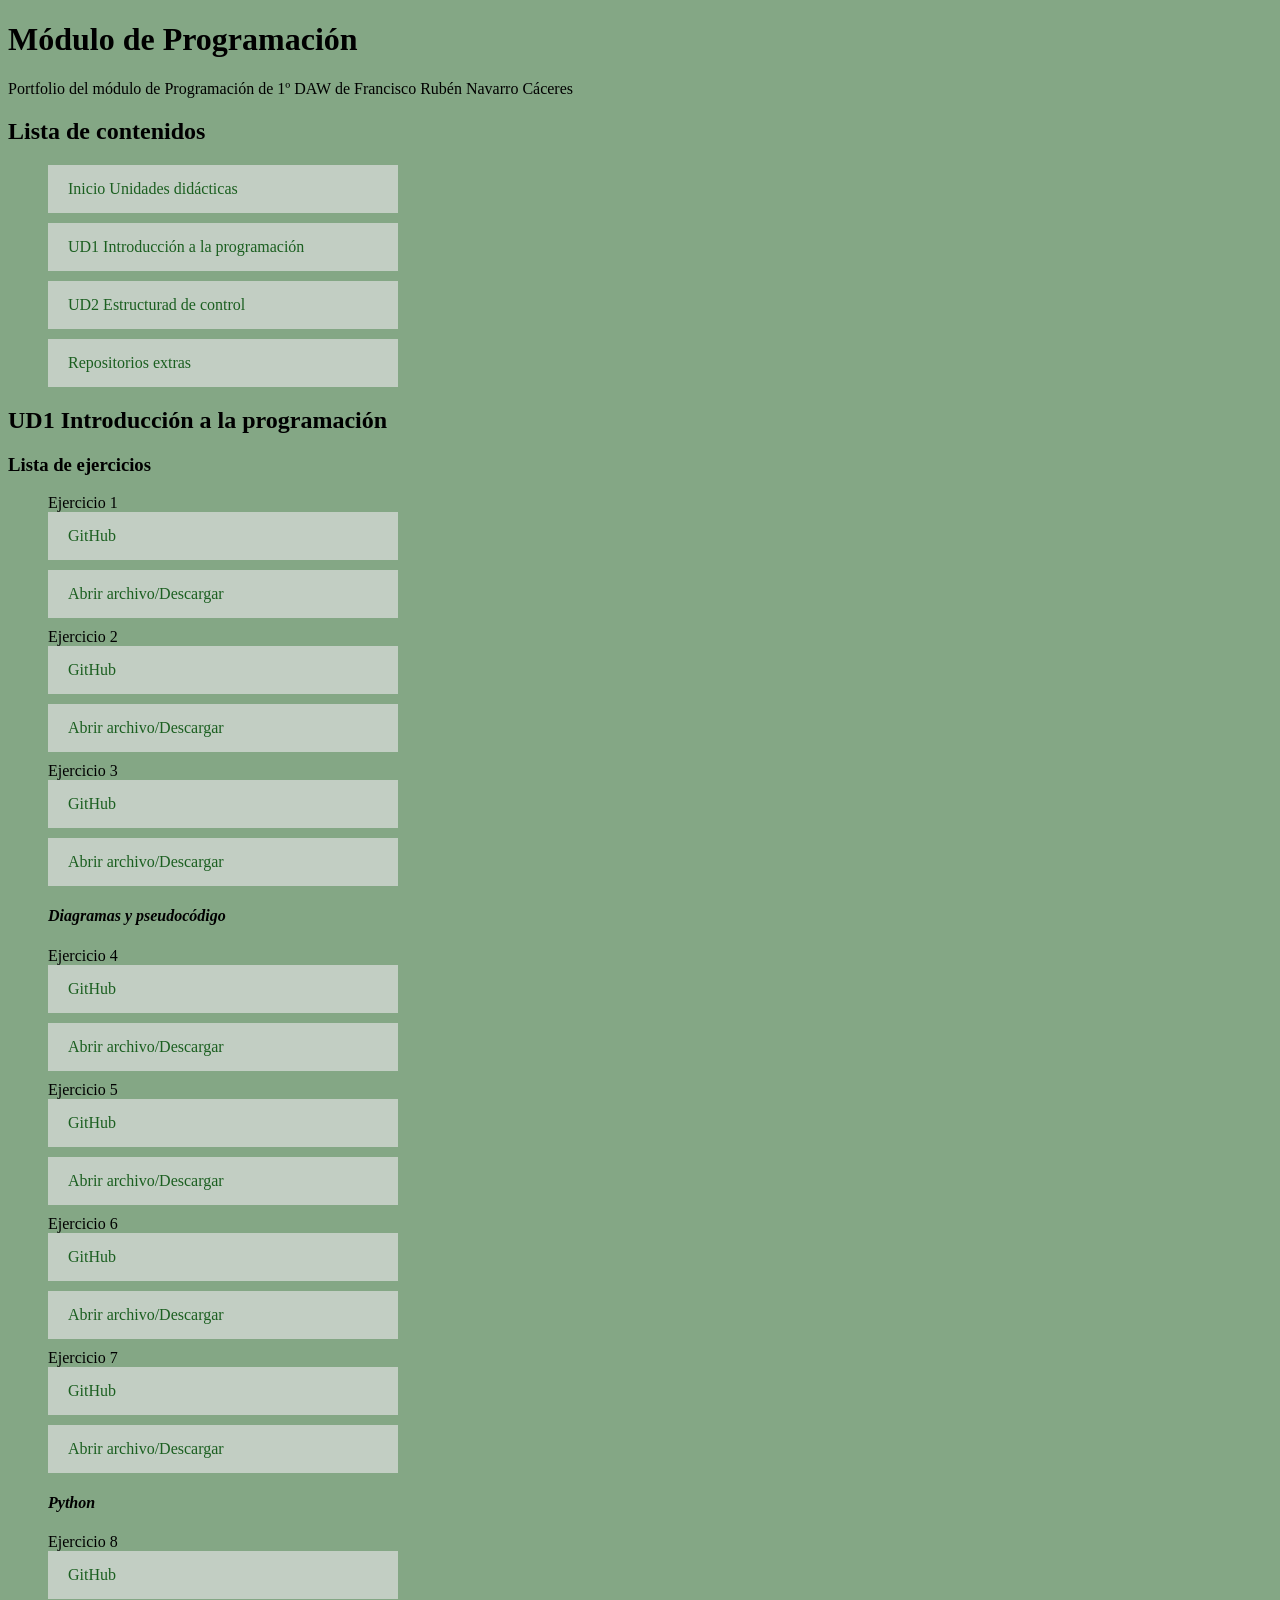
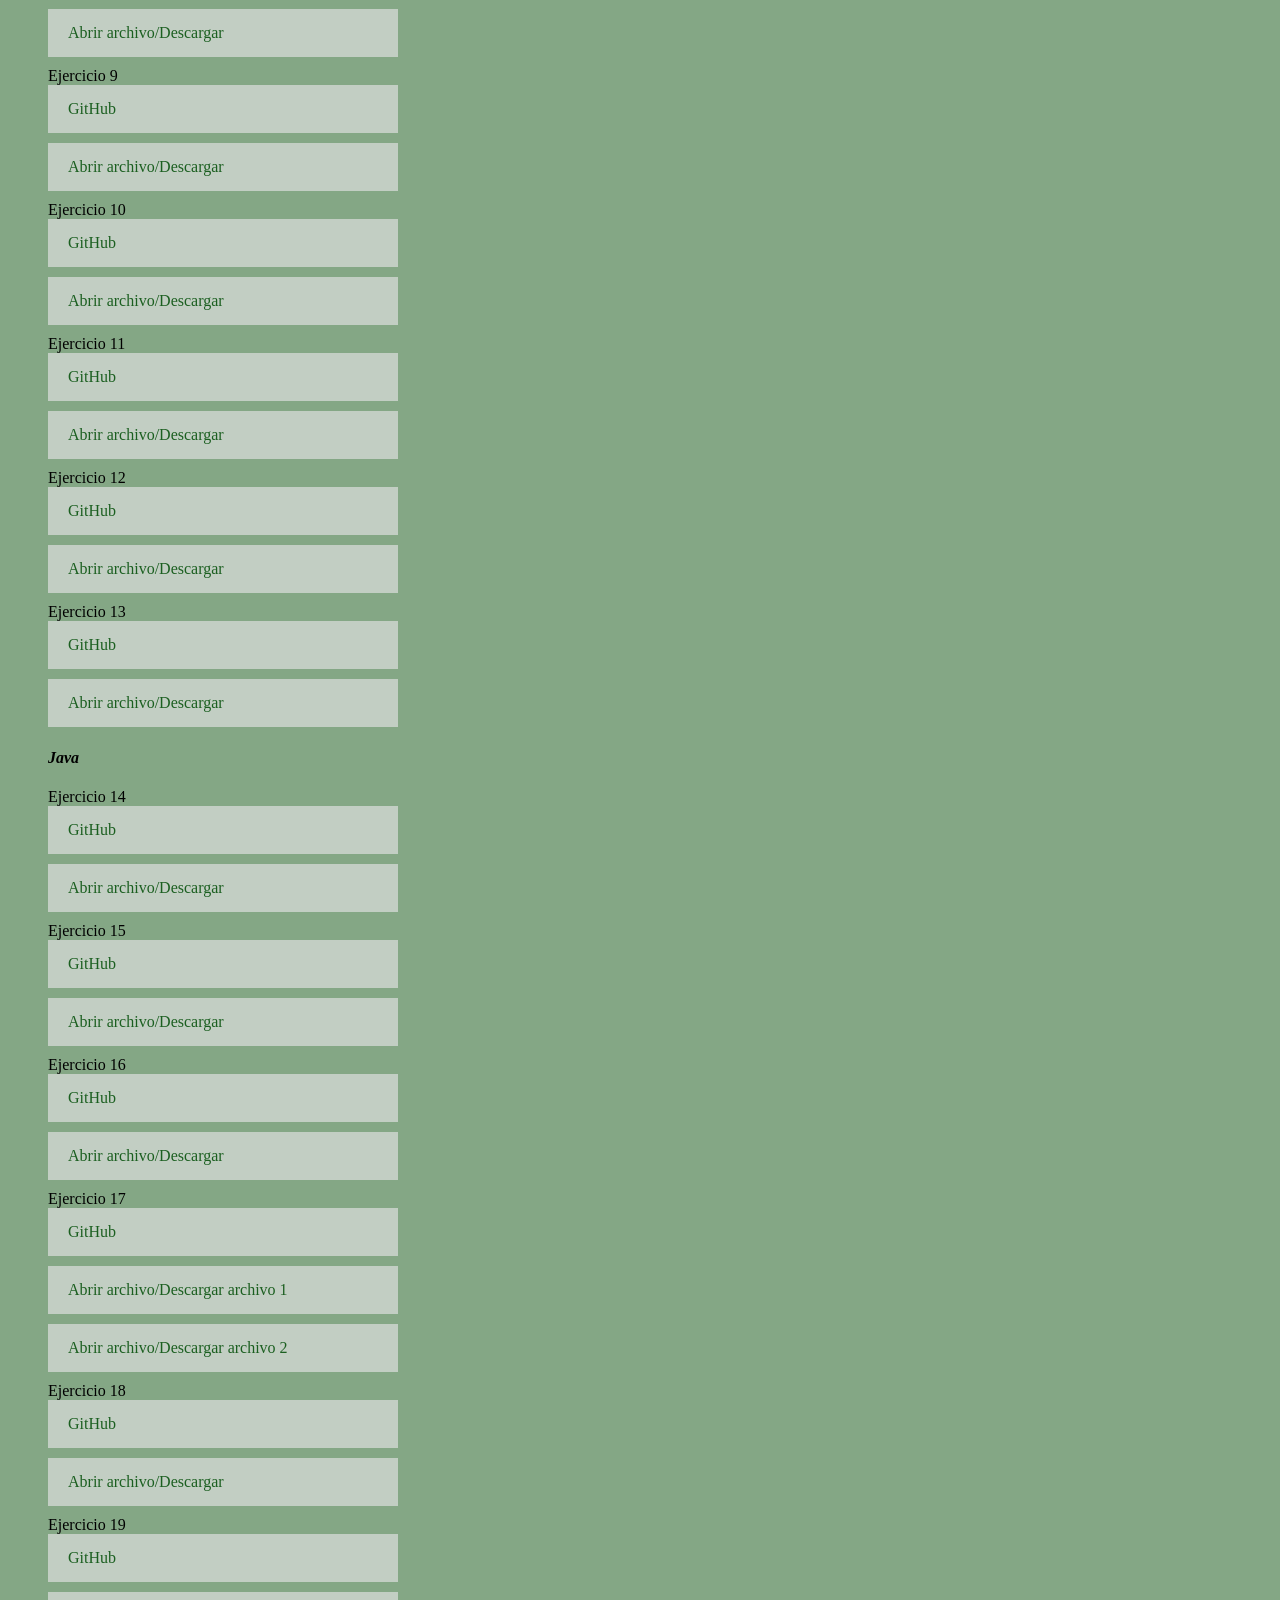
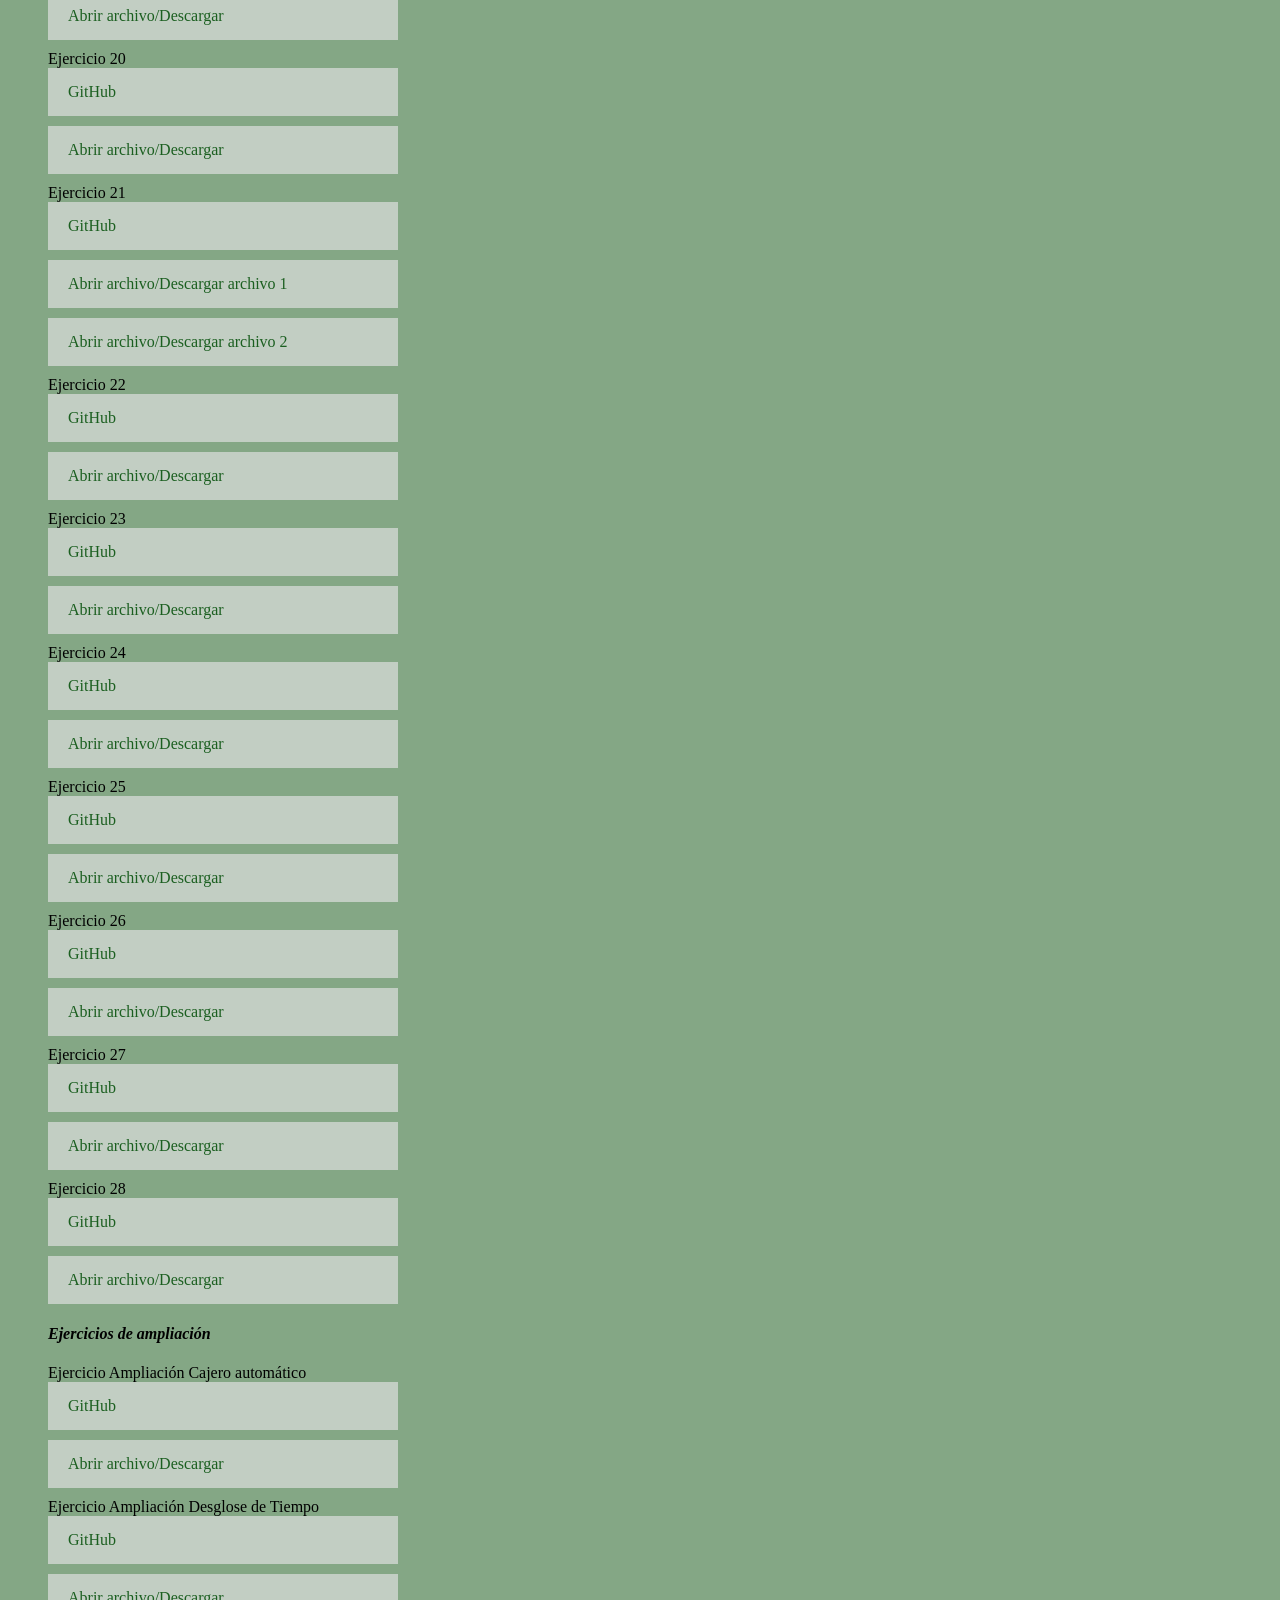
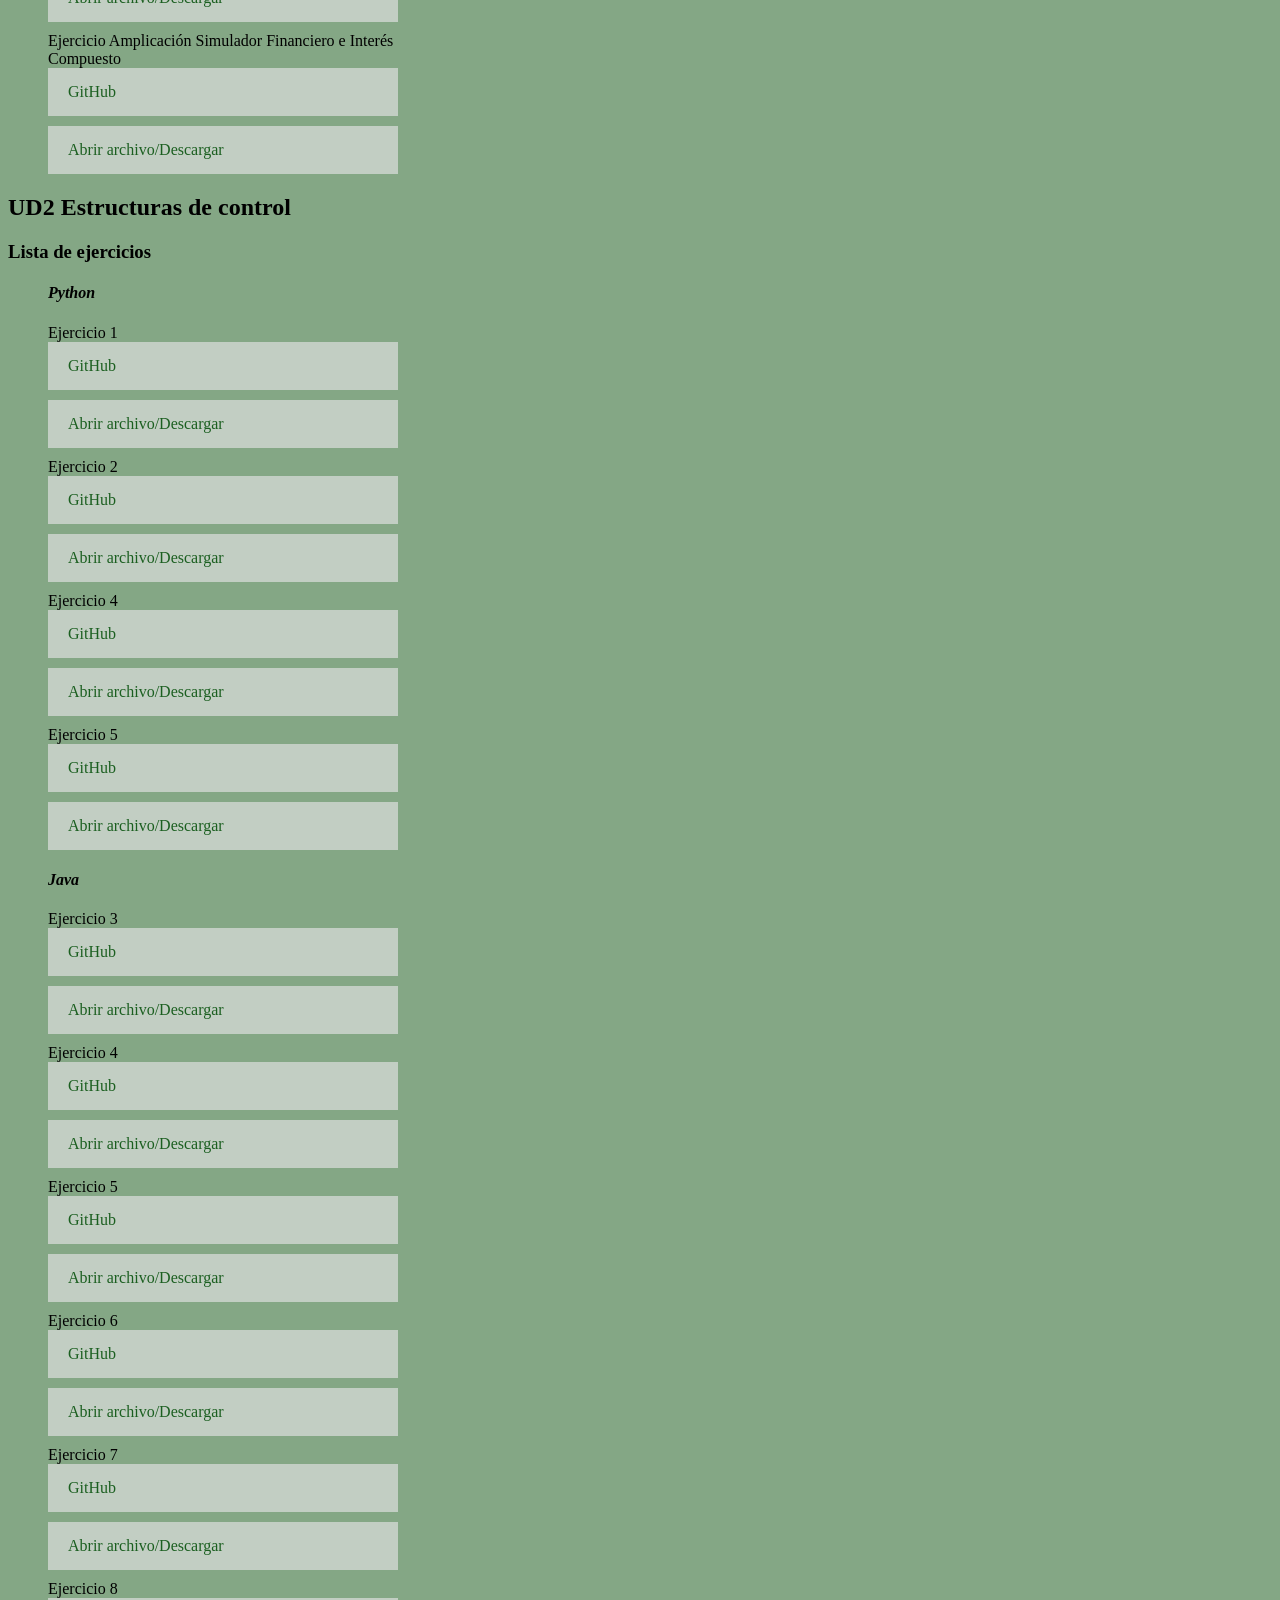
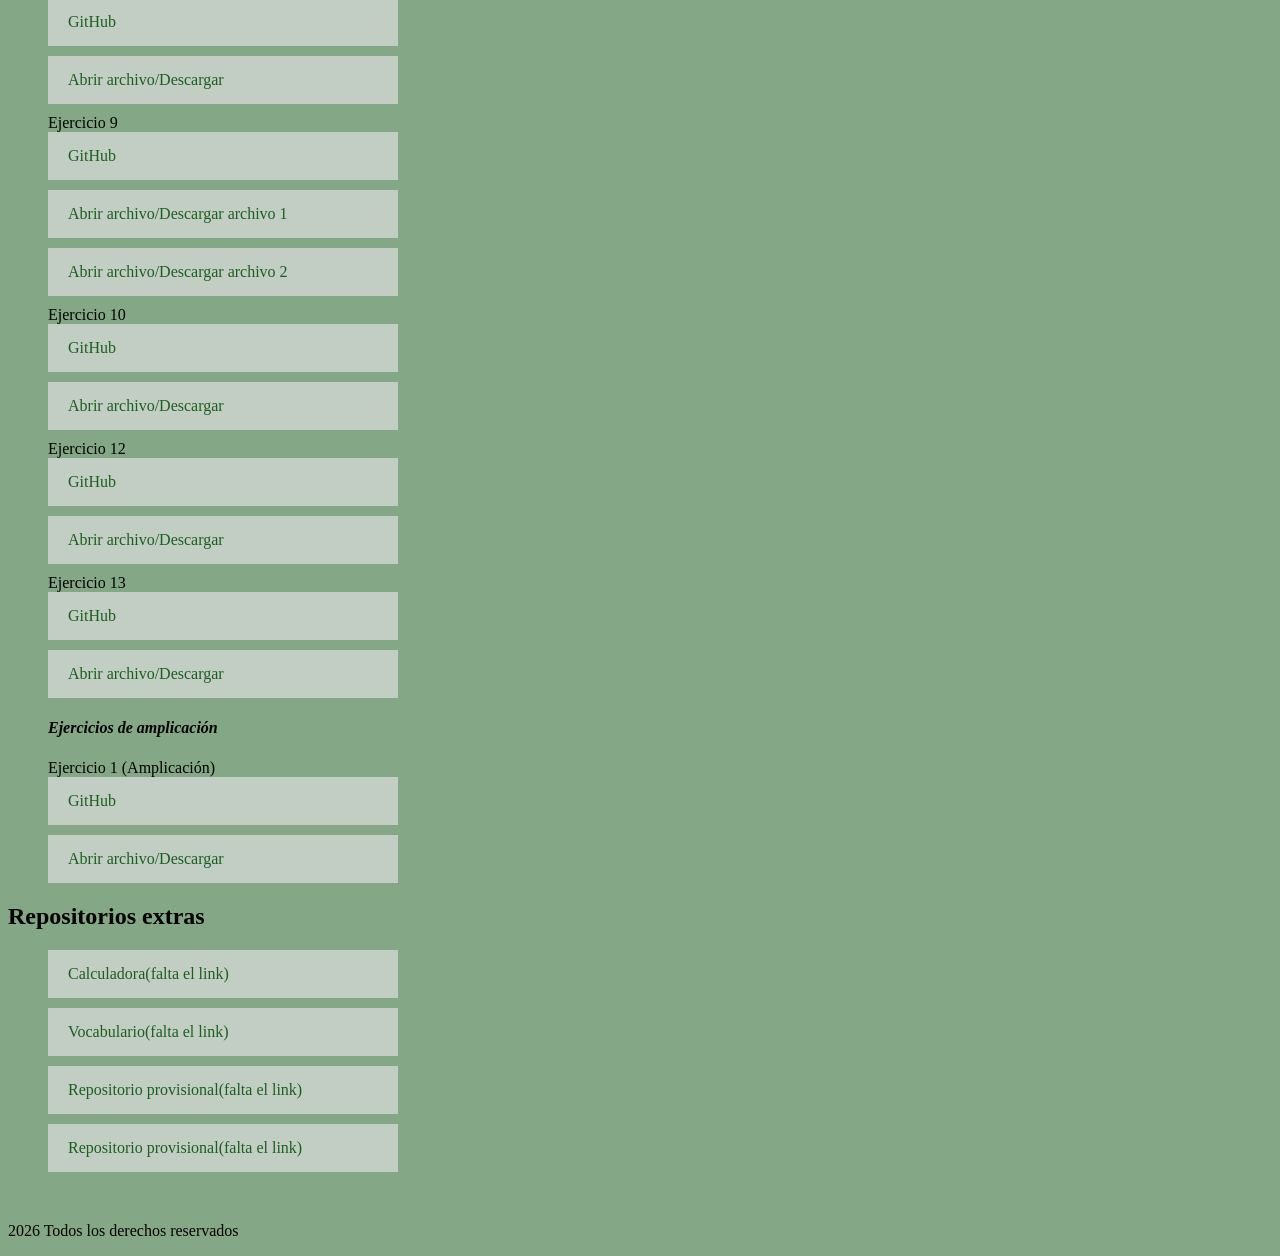
==== commit 17ac23fe: "Updated README.md, index.html with Ejercicio 12, 13 and EjercicioAmpliacion 1" ====
--- a/index.html
+++ b/index.html
@@ -2,7 +2,7 @@
 <html lang="en">
 
 <head>
-        
+
         <meta charset="UTF-8" name="viewport" content="width=device-width, initial-scale=1.0">
         <title>Prog2627 Portfolio</title>
 
@@ -371,6 +371,26 @@
                                                         target="_blank">Abrir archivo/Descargar</a>
                                         </li>
 
+                                        <li>Ejercicio 12 <a
+                                                        href="https://github.com/fnavcac/prog26-27/tree/main/Primer_Trimestre/UD_2_Estructuras_de_control/Java/UD2/src/Ejercicio12"
+                                                        target="_blank">GitHub</a> <a
+                                                        href="Primer_Trimestre/UD_2_Estructuras_de_control/Java/UD2/src/Ejercicio12/Ejercicio12.java"
+                                                        target="_blank">Abrir archivo/Descargar</a></li>
+
+                                        <li>Ejercicio 13 <a
+                                                        href="https://github.com/fnavcac/prog26-27/tree/main/Primer_Trimestre/UD_2_Estructuras_de_control/Java/UD2/src/Ejercicio13"
+                                                        target="_blank">GitHub</a> <a
+                                                        href="Primer_Trimestre/UD_2_Estructuras_de_control/Java/UD2/src/Ejercicio13/Ejercicio13.java"
+                                                        target="_blank">Abrir archivo/Descargar</a></li>
+
+                                        <h4><em>Ejercicios de amplicación</em></h4>
+
+                                        <li>Ejercicio 1 (Amplicación) <a
+                                                        href="https://github.com/fnavcac/prog26-27/tree/main/Primer_Trimestre/UD_2_Estructuras_de_control/Java/UD2/src/EjerciciosAmpliacion"
+                                                        target="_blank">GitHub</a> <a
+                                                        href="Primer_Trimestre/UD_2_Estructuras_de_control/Java/UD2/src/EjerciciosAmpliacion/Ejercicio1.java"
+                                                        target="_blank">Abrir archivo/Descargar</a></li>
+
                                 </ul>
 
                         </article>
@@ -385,8 +405,8 @@
                                 <h2>Repositorios extras</h2>
 
                                 <ul>
-                                        <li><a href="" target="_blank">Repositorio provisional(falta el link)</a></li>
-                                        <li><a href="" target="_blank">Repositorio provisional(falta el link)</a></li>
+                                        <li><a href="" target="_blank">Calculadora(falta el link)</a></li>
+                                        <li><a href="" target="_blank">Vocabulario(falta el link)</a></li>
                                         <li><a href="" target="_blank">Repositorio provisional(falta el link)</a></li>
                                         <li><a href="" target="_blank">Repositorio provisional(falta el link)</a></li>
                                 </ul>
--- a/style.css
+++ b/style.css
@@ -4,7 +4,7 @@
 
 ul {
         list-style-type: none;
-        width: 400px;
+        width: 350px;
 }
 
 ul li a {
@@ -14,5 +14,5 @@
         text-decoration: none;
         padding: 15px 20px;
         margin-bottom: 10px;
-        border-radius: 5px;
+        border-radius: 5p;
 }
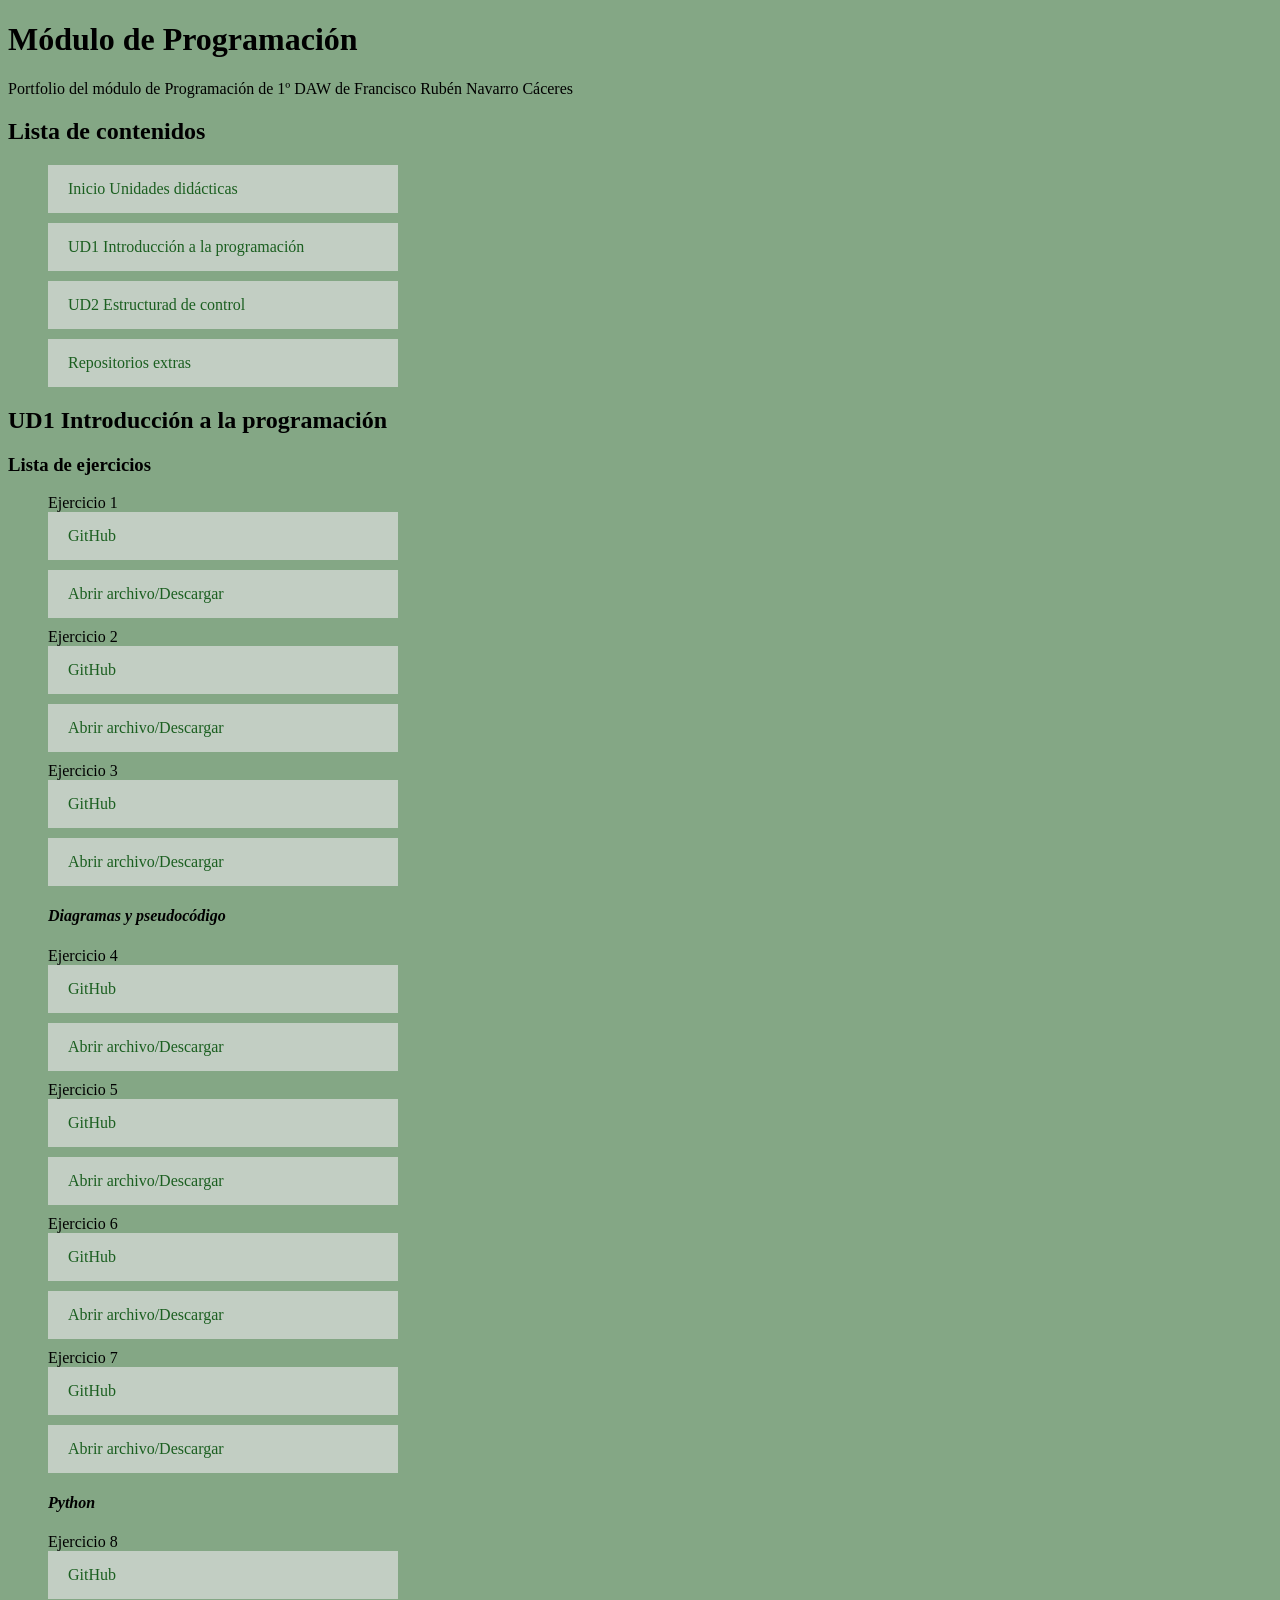
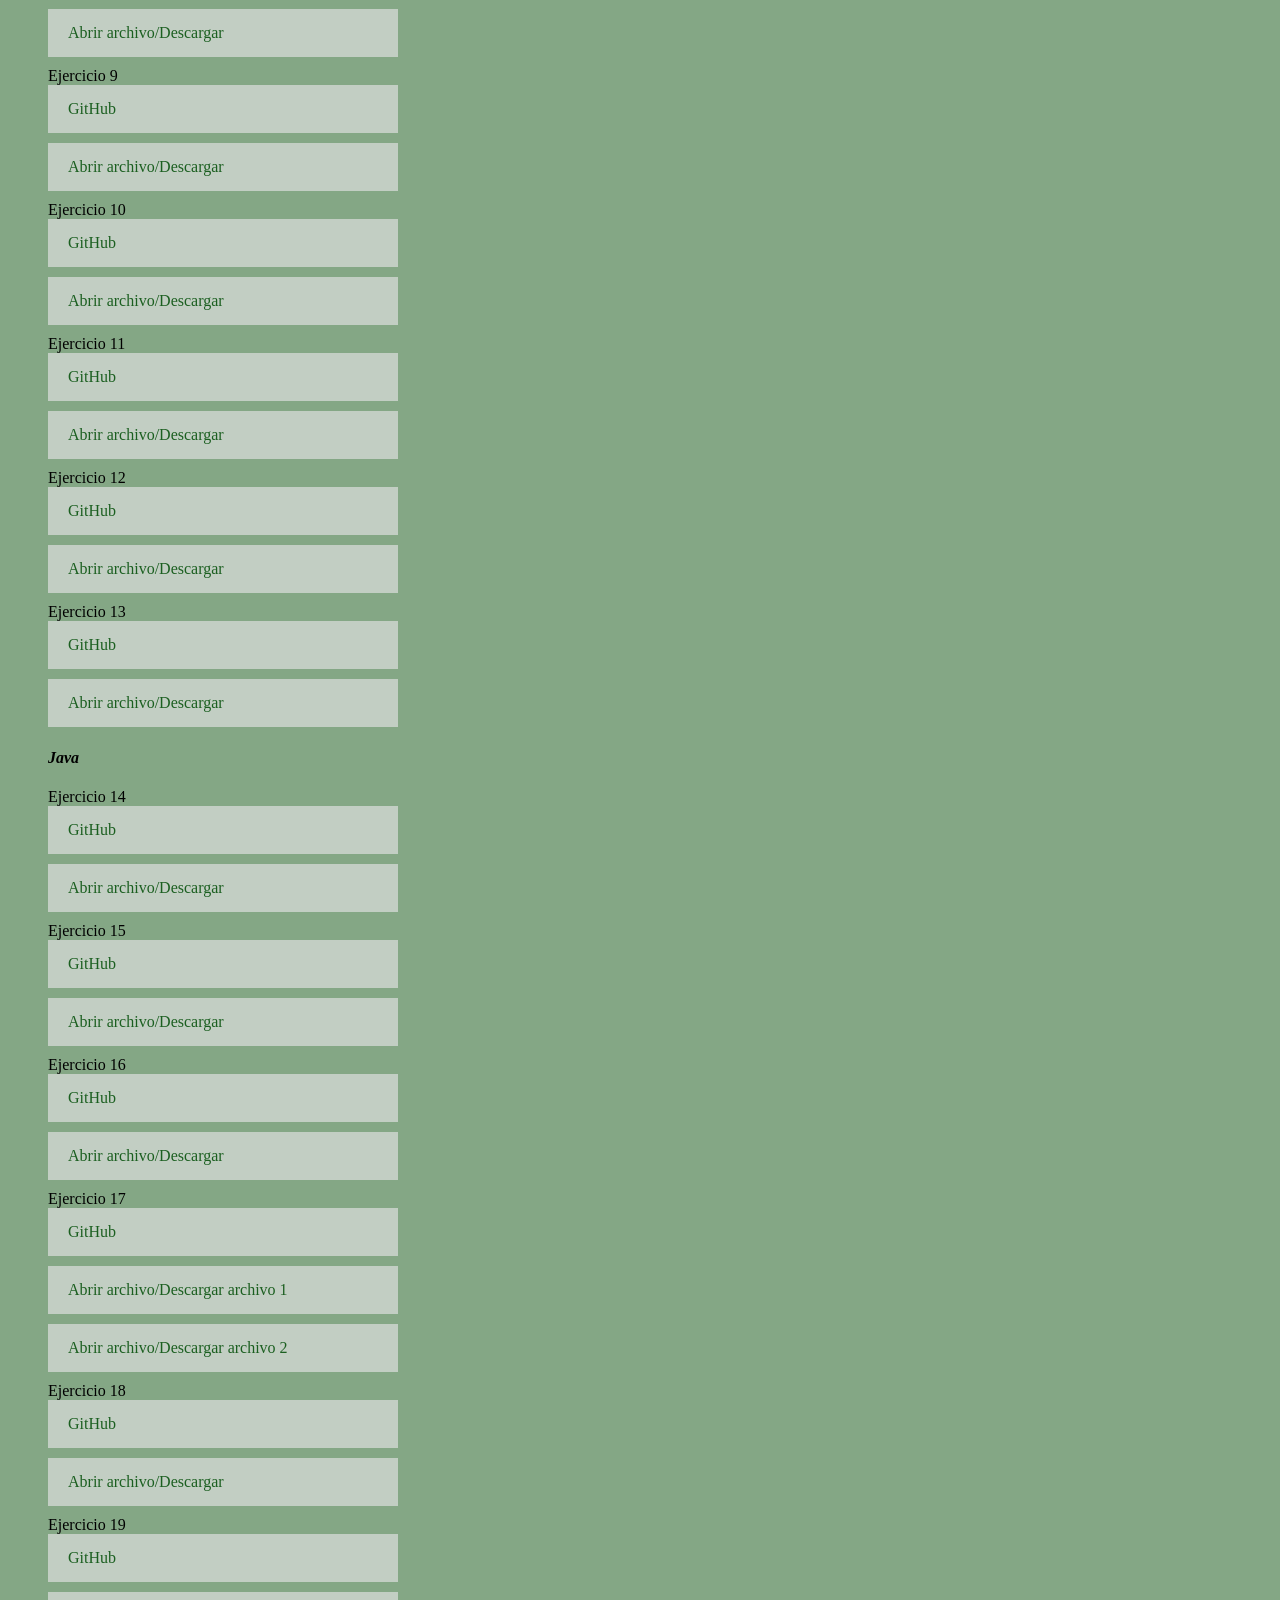
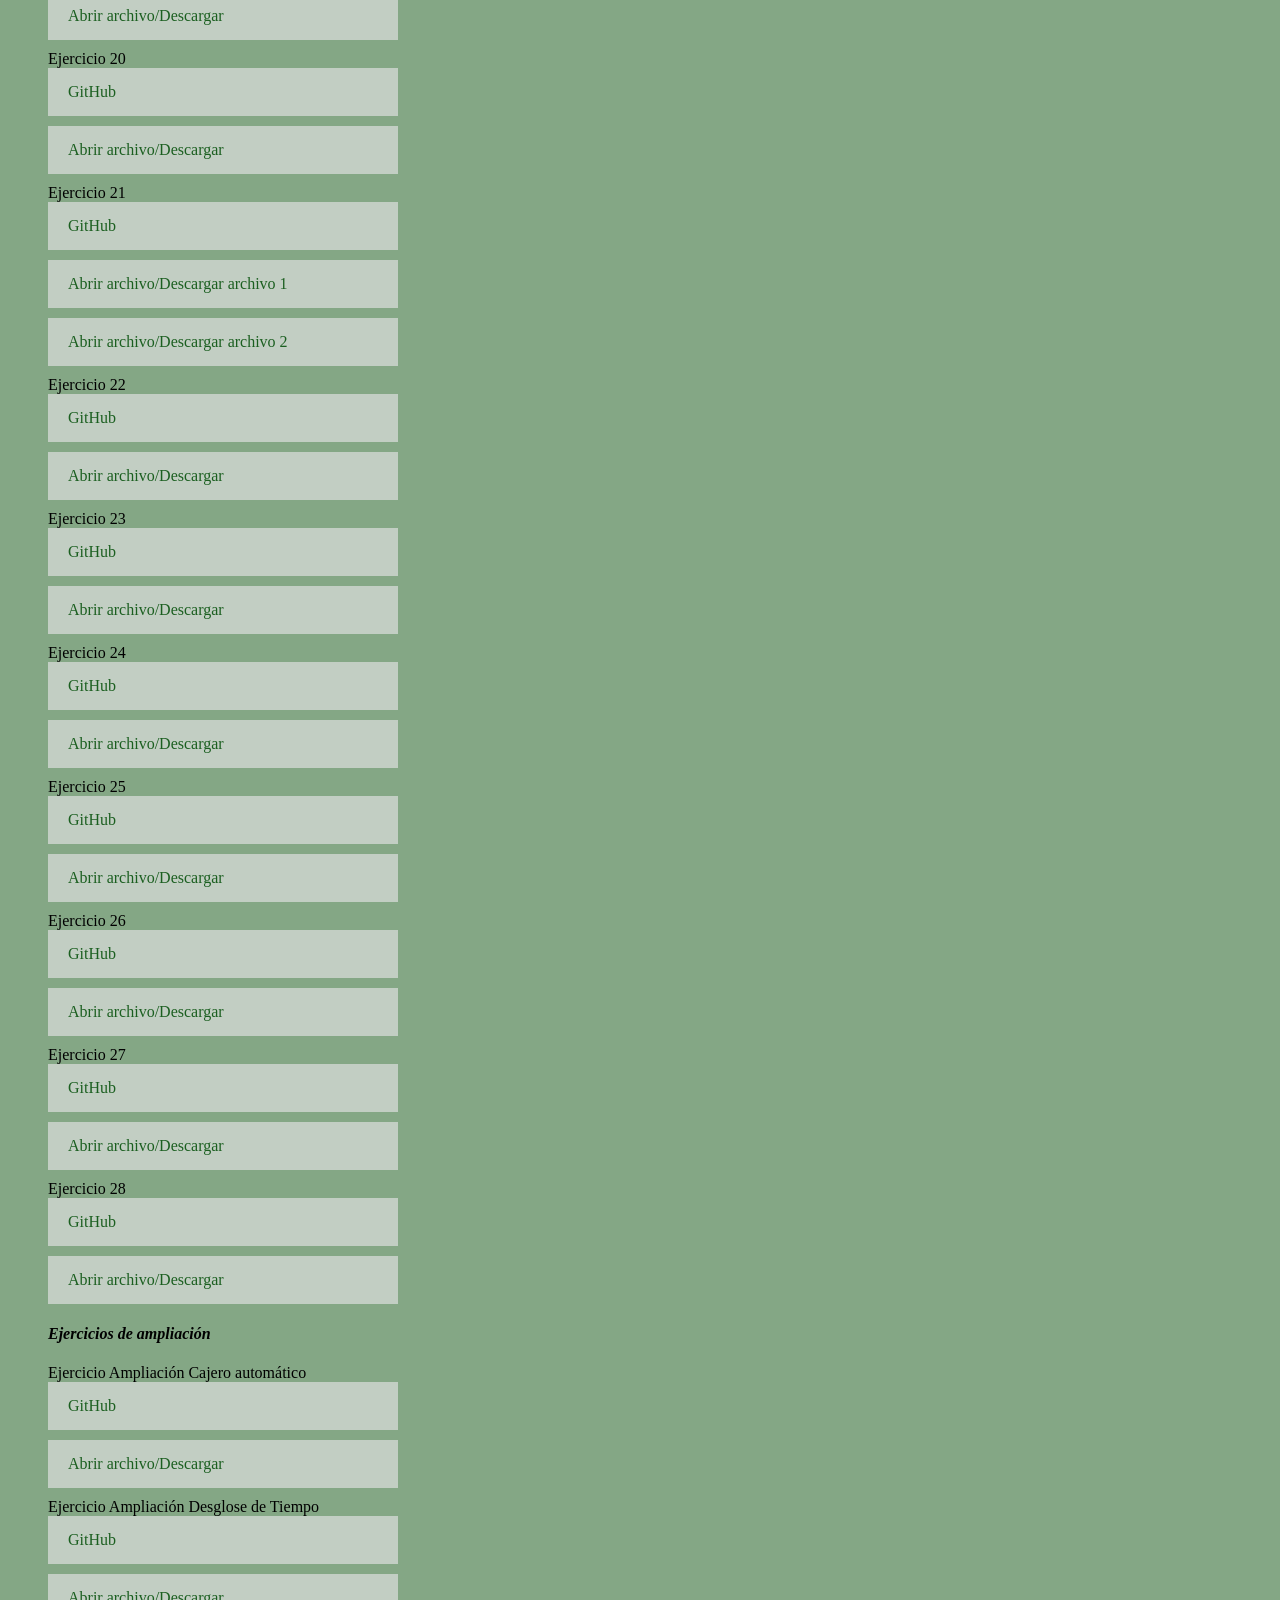
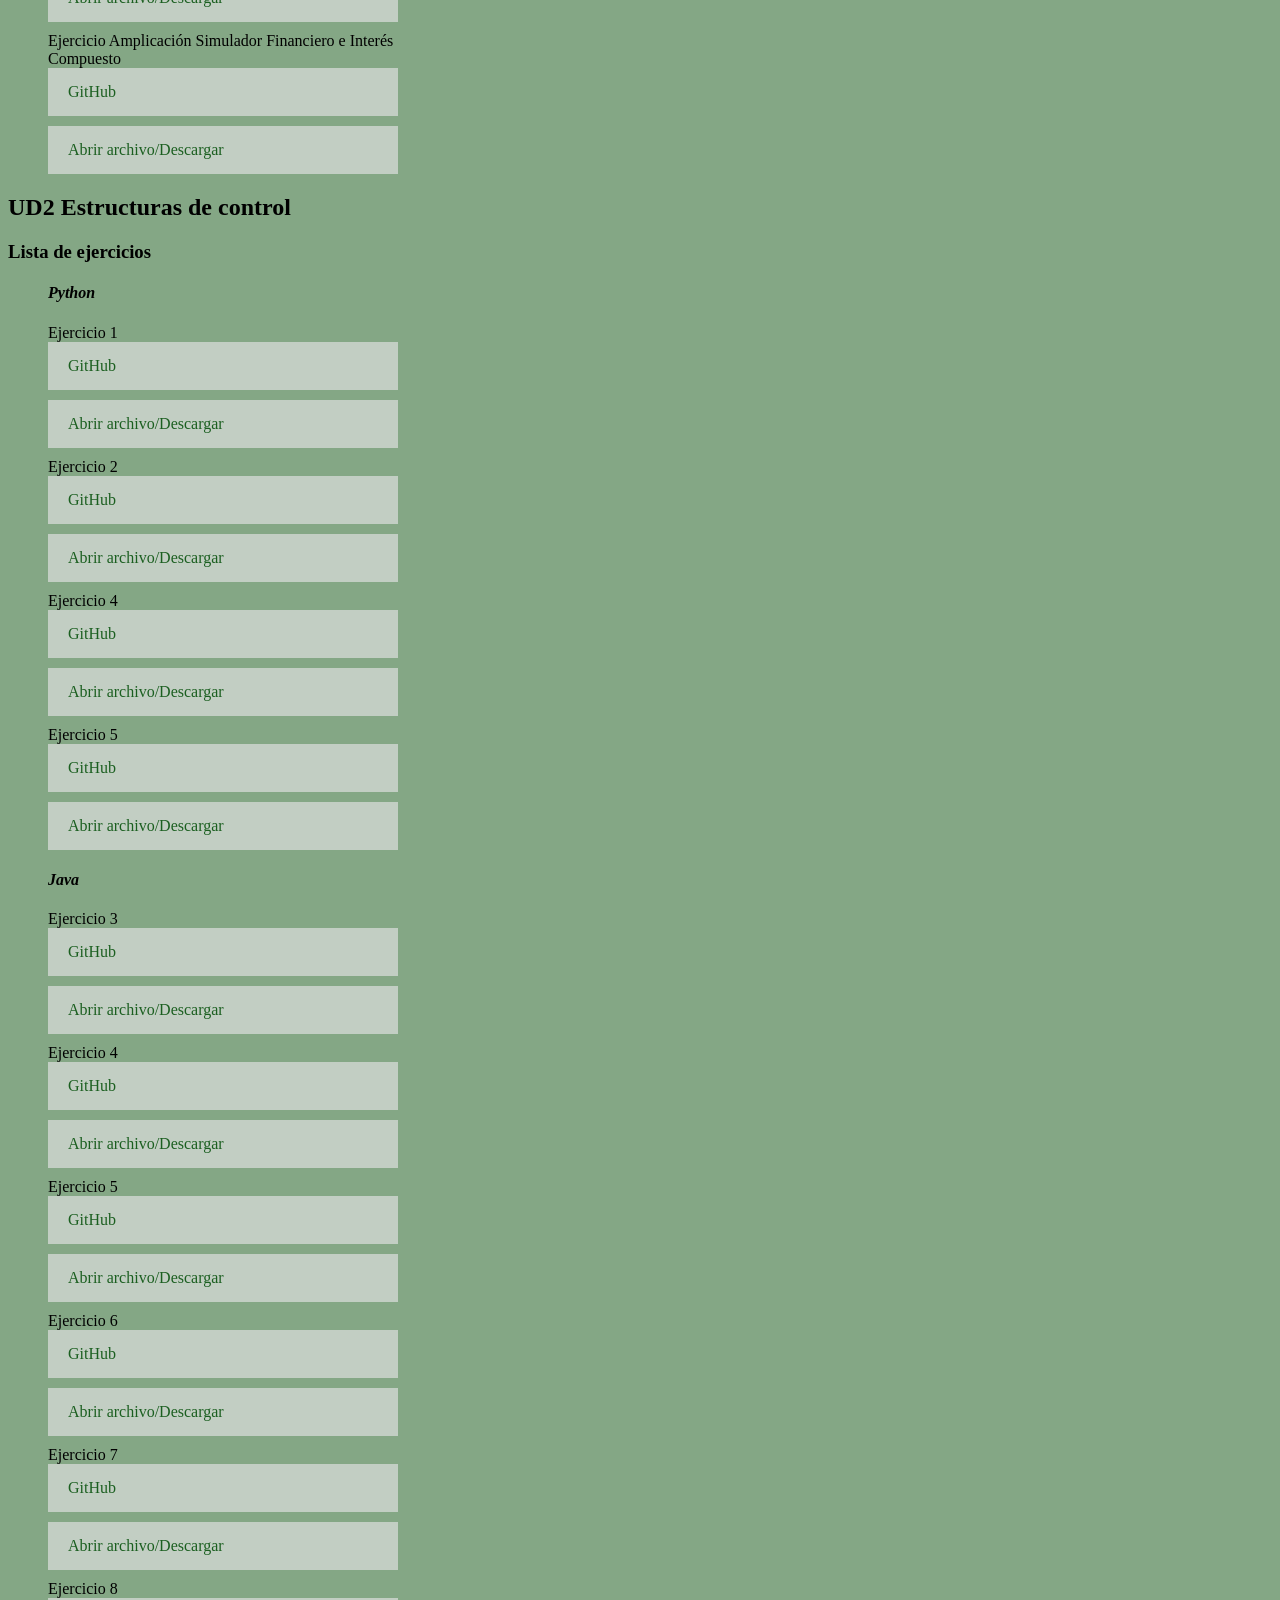
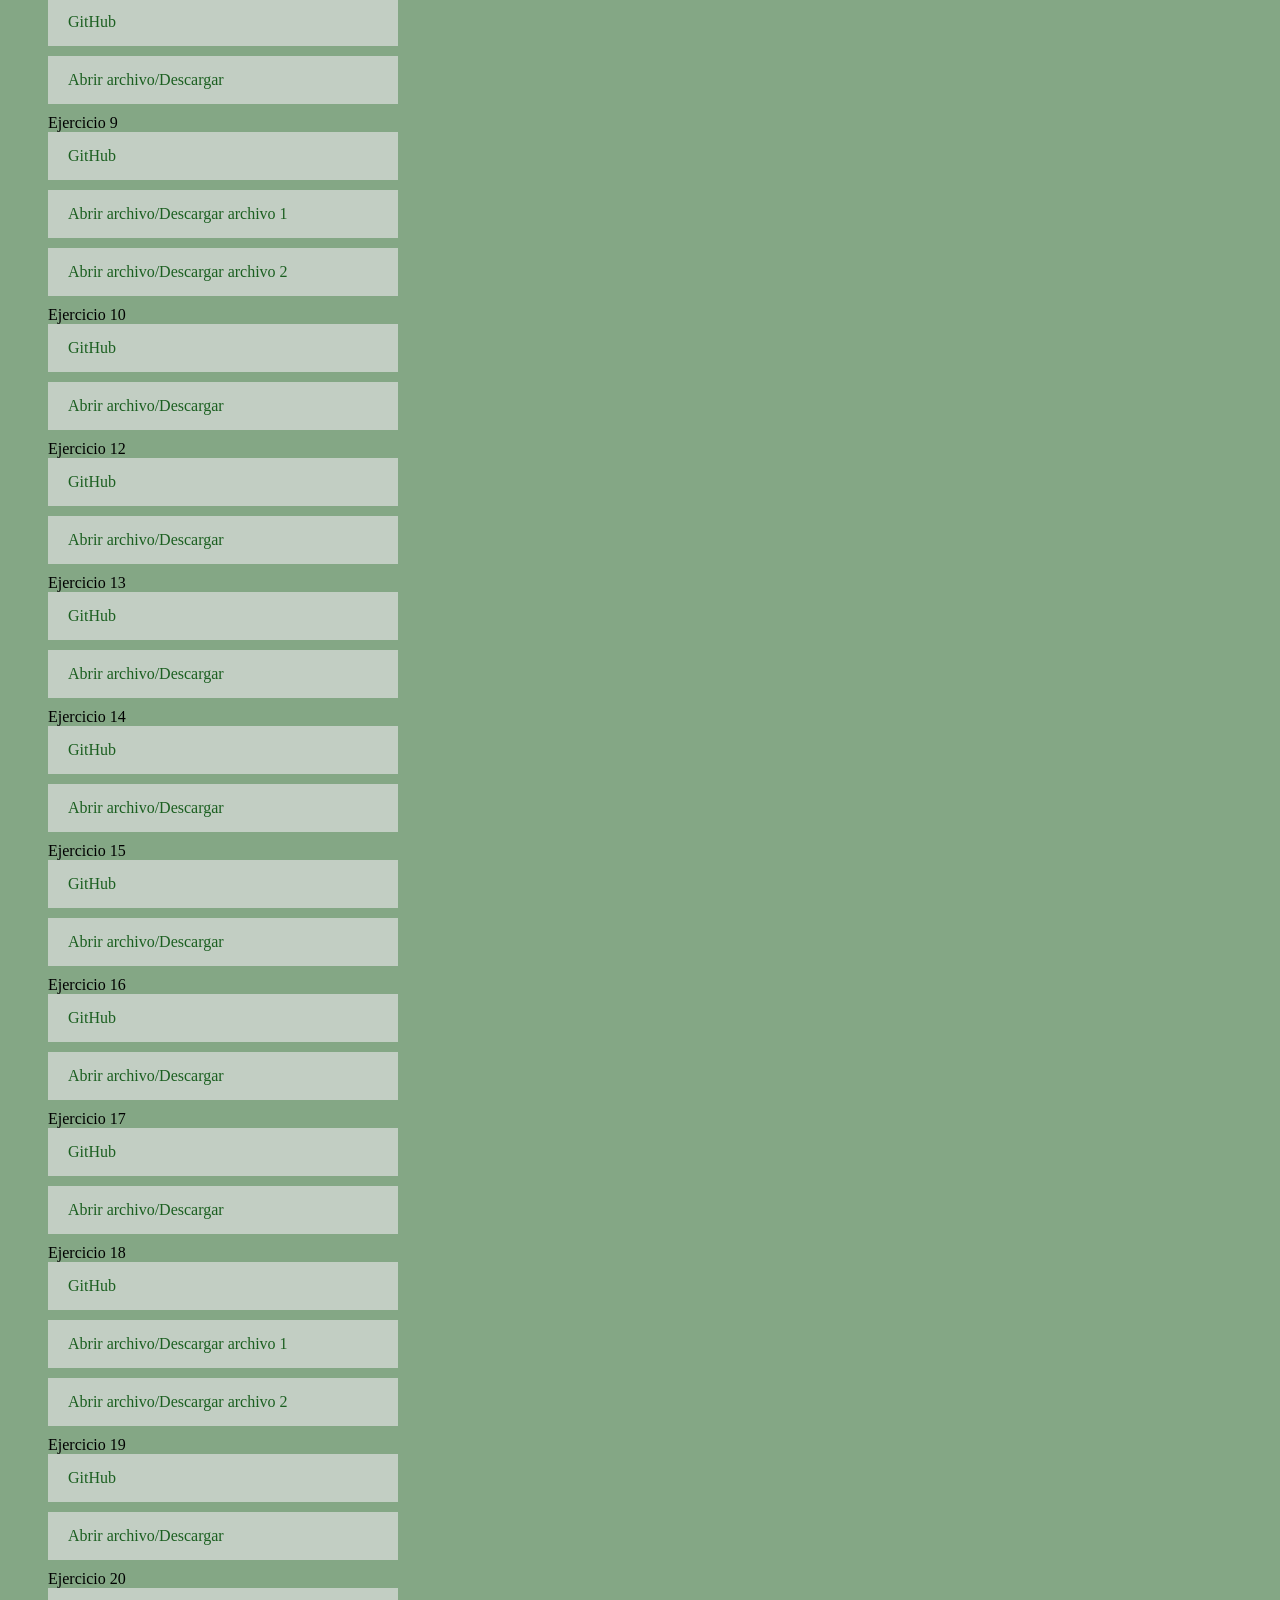
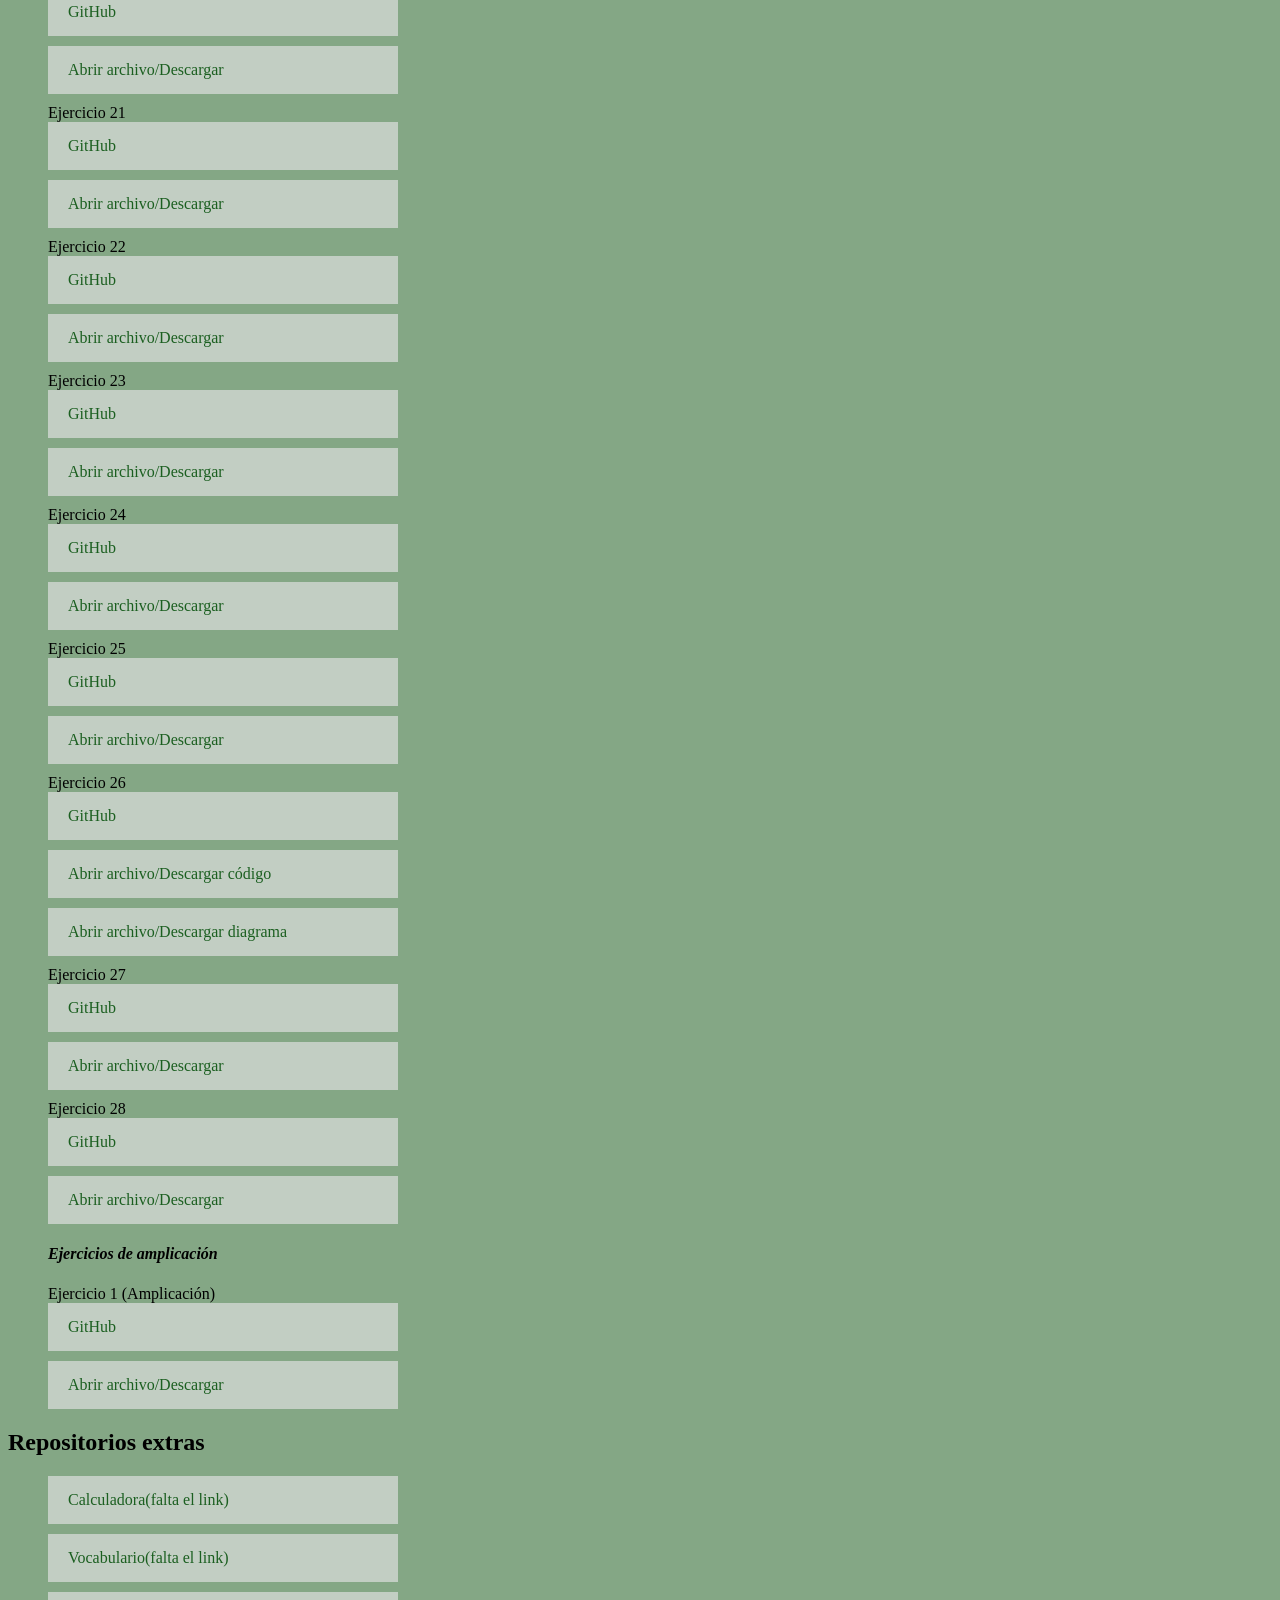
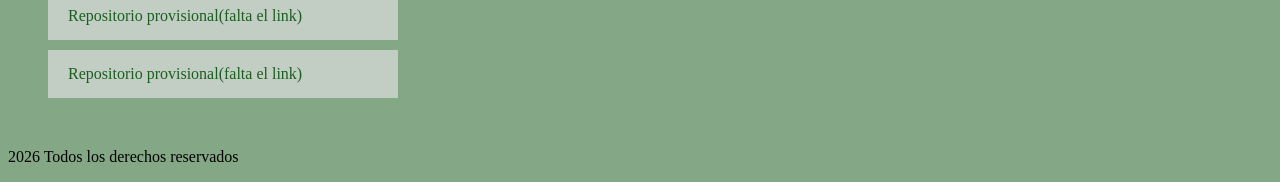
==== commit 7ce3da20: "Updated README.md and index.html" ====
--- a/index.html
+++ b/index.html
@@ -381,6 +381,100 @@
                                                         href="https://github.com/fnavcac/prog26-27/tree/main/Primer_Trimestre/UD_2_Estructuras_de_control/Java/UD2/src/Ejercicio13"
                                                         target="_blank">GitHub</a> <a
                                                         href="Primer_Trimestre/UD_2_Estructuras_de_control/Java/UD2/src/Ejercicio13/Ejercicio13.java"
+                                                        target="_blank">Abrir archivo/Descargar</a></li>
+
+                                        <li>Ejercicio 14 <a
+                                                        href="https://github.com/fnavcac/prog26-27/tree/main/Primer_Trimestre/UD_2_Estructuras_de_control/Java/UD2/src/Ejercicio14"
+                                                        target="_blank">GitHub</a> <a
+                                                        href="Primer_Trimestre/UD_2_Estructuras_de_control/Java/UD2/src/Ejercicio14/Ejercicio14.java"
+                                                        target="_blank">Abrir archivo/Descargar</a></li>
+
+                                        <li>Ejercicio 15 <a
+                                                        href="https://github.com/fnavcac/prog26-27/tree/main/Primer_Trimestre/UD_2_Estructuras_de_control/Java/UD2/src/Ejercicio15"
+                                                        target="_blank">GitHub</a> <a
+                                                        href="Primer_Trimestre/UD_2_Estructuras_de_control/Java/UD2/src/Ejercicio15/Ejercicio15.java"
+                                                        target="_blank">Abrir archivo/Descargar</a></li>
+
+                                        <li>Ejercicio 16 <a
+                                                        href="https://github.com/fnavcac/prog26-27/tree/main/Primer_Trimestre/UD_2_Estructuras_de_control/Java/UD2/src/Ejercicio16"
+                                                        target="_blank">GitHub</a> <a
+                                                        href="Primer_Trimestre/UD_2_Estructuras_de_control/Java/UD2/src/Ejercicio16/Ejercicio16.java"
+                                                        target="_blank">Abrir archivo/Descargar</a></li>
+
+                                        <li>Ejercicio 17 <a
+                                                        href="https://github.com/fnavcac/prog26-27/tree/main/Primer_Trimestre/UD_2_Estructuras_de_control/Java/UD2/src/Ejercicio17"
+                                                        target="_blank">GitHub</a> <a
+                                                        href="Primer_Trimestre/UD_2_Estructuras_de_control/Java/UD2/src/Ejercicio17/Ejercicio17.java"
+                                                        target="_blank">Abrir archivo/Descargar</a></li>
+
+                                        <li>Ejercicio 18 <a
+                                                        href="https://github.com/fnavcac/prog26-27/tree/main/Primer_Trimestre/UD_2_Estructuras_de_control/Java/UD2/src/Ejercicio18"
+                                                        target="_blank">GitHub</a> <a
+                                                        href="Primer_Trimestre/UD_2_Estructuras_de_control/Java/UD2/src/Ejercicio18/Ejercicio18.java"
+                                                        target="_blank">Abrir archivo/Descargar archivo 1</a> <a
+                                                        href="Primer_Trimestre/UD_2_Estructuras_de_control/Java/UD2/src/Ejercicio18/Ejercicio18_for_each.java"
+                                                        target="_blank">Abrir archivo/Descargar archivo 2</a></li>
+
+                                        <li>Ejercicio 19 <a
+                                                        href="https://github.com/fnavcac/prog26-27/tree/main/Primer_Trimestre/UD_2_Estructuras_de_control/Java/UD2/src/Ejercicio19"
+                                                        target="_blank">GitHub</a> <a
+                                                        href="Primer_Trimestre/UD_2_Estructuras_de_control/Java/UD2/src/Ejercicio19/Ejercicio19.java"
+                                                        target="_blank">Abrir archivo/Descargar</a></li>
+
+                                        <li>Ejercicio 20 <a
+                                                        href="https://github.com/fnavcac/prog26-27/tree/main/Primer_Trimestre/UD_2_Estructuras_de_control/Java/UD2/src/Ejercicio20"
+                                                        target="_blank">GitHub</a> <a
+                                                        href="Primer_Trimestre/UD_2_Estructuras_de_control/Java/UD2/src/Ejercicio20/Ejercicio20.java"
+                                                        target="_blank">Abrir archivo/Descargar</a></li>
+
+                                        <li>Ejercicio 21 <a
+                                                        href="https://github.com/fnavcac/prog26-27/tree/main/Primer_Trimestre/UD_2_Estructuras_de_control/Java/UD2/src/Ejercicio21"
+                                                        target="_blank">GitHub</a> <a
+                                                        href="Primer_Trimestre/UD_2_Estructuras_de_control/Java/UD2/src/Ejercicio21/Ejercicio21.java"
+                                                        target="_blank">Abrir archivo/Descargar</a></li>
+
+                                        <li>Ejercicio 22 <a
+                                                        href="https://github.com/fnavcac/prog26-27/tree/main/Primer_Trimestre/UD_2_Estructuras_de_control/Java/UD2/src/Ejercicio22"
+                                                        target="_blank">GitHub</a> <a
+                                                        href="Primer_Trimestre/UD_2_Estructuras_de_control/Java/UD2/src/Ejercicio22/Ejercicio22.java"
+                                                        target="_blank">Abrir archivo/Descargar</a></li>
+
+                                        <li>Ejercicio 23 <a
+                                                        href="https://github.com/fnavcac/prog26-27/tree/main/Primer_Trimestre/UD_2_Estructuras_de_control/Java/UD2/src/Ejercicio23"
+                                                        target="_blank">GitHub</a> <a
+                                                        href="Primer_Trimestre/UD_2_Estructuras_de_control/Java/UD2/src/Ejercicio23/Ejercicio23.java"
+                                                        target="_blank">Abrir archivo/Descargar</a></li>
+
+                                        <li>Ejercicio 24 <a
+                                                        href="https://github.com/fnavcac/prog26-27/tree/main/Primer_Trimestre/UD_2_Estructuras_de_control/Java/UD2/src/Ejercicio24"
+                                                        target="_blank">GitHub</a> <a
+                                                        href="Primer_Trimestre/UD_2_Estructuras_de_control/Java/UD2/src/Ejercicio24/Ejercicio24.java"
+                                                        target="_blank">Abrir archivo/Descargar</a></li>
+
+                                        <li>Ejercicio 25 <a
+                                                        href="https://github.com/fnavcac/prog26-27/tree/main/Primer_Trimestre/UD_2_Estructuras_de_control/Java/UD2/src/Ejercicio25"
+                                                        target="_blank">GitHub</a> <a
+                                                        href="Primer_Trimestre/UD_2_Estructuras_de_control/Java/UD2/src/Ejercicio25/Ejercicio25.java"
+                                                        target="_blank">Abrir archivo/Descargar</a></li>
+
+                                        <li>Ejercicio 26 <a
+                                                        href="https://github.com/fnavcac/prog26-27/tree/main/Primer_Trimestre/UD_2_Estructuras_de_control/Java/UD2/src/Ejercicio26"
+                                                        target="_blank">GitHub</a> <a
+                                                        href="Primer_Trimestre/UD_2_Estructuras_de_control/Java/UD2/src/Ejercicio26/Ejercicio26.java"
+                                                        target="_blank">Abrir archivo/Descargar código</a> <a
+                                                        href="Primer_Trimestre/UD_2_Estructuras_de_control/Java/UD2/src/Ejercicio26/diagramaEjercicio26.png"
+                                                        target="_blank">Abrir archivo/Descargar diagrama</a></li>
+
+                                        <li>Ejercicio 27 <a
+                                                        href="https://github.com/fnavcac/prog26-27/tree/main/Primer_Trimestre/UD_2_Estructuras_de_control/Java/UD2/src/Ejercicio27"
+                                                        target="_blank">GitHub</a> <a
+                                                        href="Primer_Trimestre/UD_2_Estructuras_de_control/Java/UD2/src/Ejercicio27/Ejercicio27.java"
+                                                        target="_blank">Abrir archivo/Descargar</a></li>
+
+                                        <li>Ejercicio 28 <a
+                                                        href="https://github.com/fnavcac/prog26-27/tree/main/Primer_Trimestre/UD_2_Estructuras_de_control/Java/UD2/src/Ejercicio28"
+                                                        target="_blank">GitHub</a> <a
+                                                        href="Primer_Trimestre/UD_2_Estructuras_de_control/Java/UD2/src/Ejercicio28/Ejercicio28.java"
                                                         target="_blank">Abrir archivo/Descargar</a></li>
 
                                         <h4><em>Ejercicios de amplicación</em></h4>
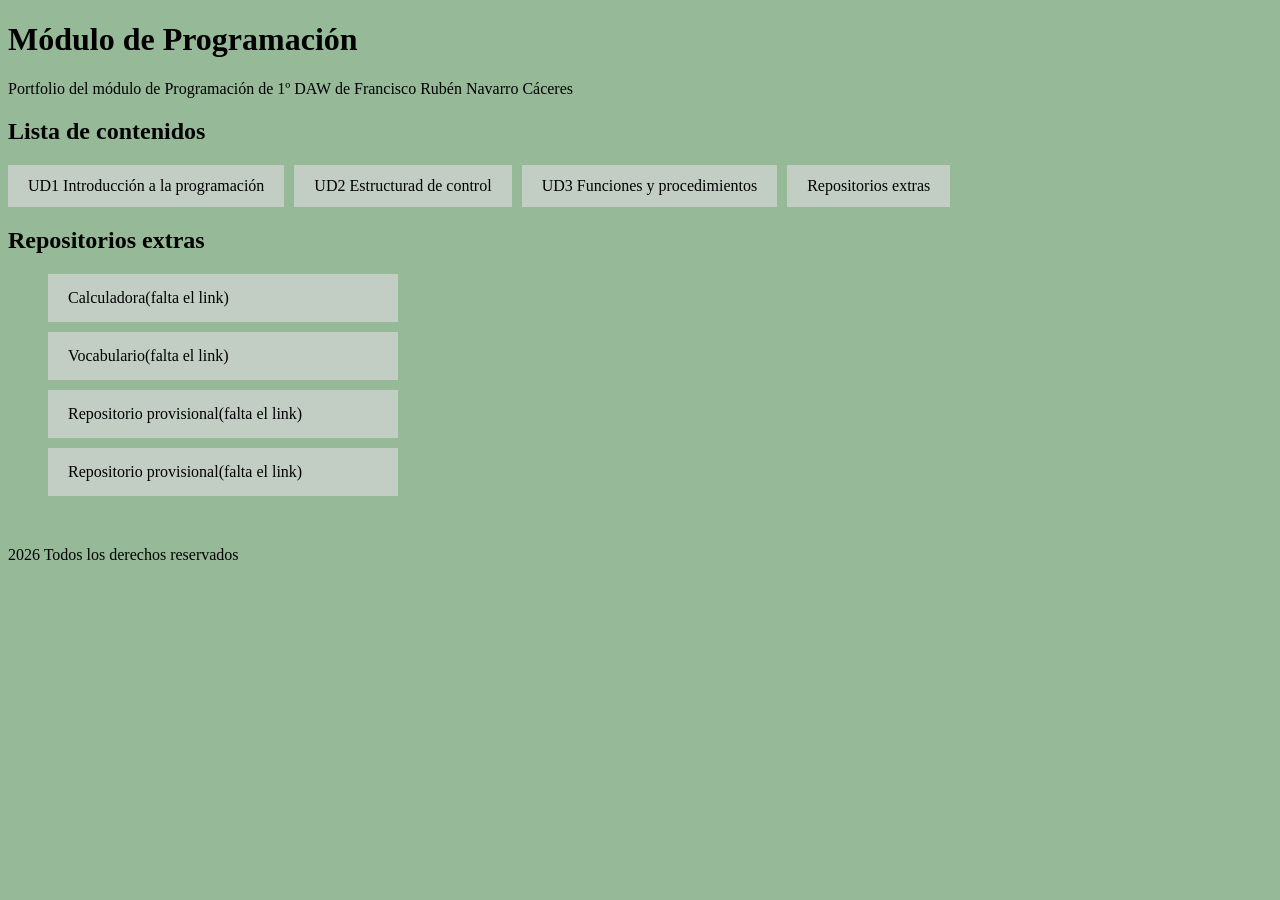
==== commit 7758cfd4: "Updated and split index.html in each UD, updated style.css and fixed typo in README.md" ====
--- a/index.html
+++ b/index.html
@@ -1,5 +1,5 @@
 <!DOCTYPE html>
-<html lang="en">
+<html lang="es">
 
 <head>
 
@@ -18,481 +18,19 @@
                 <h2>Lista de contenidos</h2>
 
                 <nav>
-                        <ul>
-                                <li><a href="#inicioUD">Inicio Unidades didácticas</a></li>
-                                <li><a href="#UD1">UD1 Introducción a la programación</a></li>
-                                <li><a href="#UD2">UD2 Estructurad de control</a></li>
 
-                                <li><a href="#RE">Repositorios extras</a></li>
-                        </ul>
+                        <a href="paginas/ud1.html">UD1 Introducción a la programación</a>
+                        <a href="paginas/ud2.html">UD2 Estructurad de control</a>
+                        <a href="paginas/ud3.html">UD3 Funciones y procedimientos</a>
+
+                        <a href="#re">Repositorios extras</a>
+
                 </nav>
         </header>
 
         <main>
 
-                <div id="inicioUD">
-
-                        <article id="UD1">
-
-                                <h2>UD1 Introducción a la programación</h2>
-                                <h3>Lista de ejercicios</h3>
-
-                                <ul>
-                                        <li>Ejercicio 1 <a
-                                                        href="https://github.com/fnavcac/prog26-27/tree/main/Primer_Trimestre/UD_1_Introduccion_a_la_programaci%C3%B3n/Ejercicio_1"
-                                                        target="_blank">GitHub</a> <a
-                                                        href="Primer_Trimestre/UD_1_Introduccion_a_la_programación/Ejercicio_1/historia_de_la_programacion_Francisco_Navarro.png"
-                                                        target="_blank">Abrir archivo/Descargar</a></li>
-
-                                        <li>Ejercicio 2 <a
-                                                        href="https://github.com/fnavcac/prog26-27/tree/main/Primer_Trimestre/UD_1_Introduccion_a_la_programaci%C3%B3n/Ejercicio_2"
-                                                        target="_blank">GitHub</a> <a
-                                                        href="Primer_Trimestre/UD_1_Introduccion_a_la_programación/Ejercicio_2/Ejercicio2_Francisco_Navarro.pdf"
-                                                        target="_blank">Abrir
-                                                        archivo/Descargar</a></li>
-
-                                        <li>Ejercicio 3 <a
-                                                        href="https://github.com/fnavcac/prog26-27/tree/main/Primer_Trimestre/UD_1_Introduccion_a_la_programaci%C3%B3n/Ejercicio_3"
-                                                        target="_blank">GitHub</a> <a
-                                                        href="Primer_Trimestre/UD_1_Introduccion_a_la_programación/Ejercicio_3/Ejercicio3_Francisco_Navarro.pdf"
-                                                        target="_blank">Abrir
-                                                        archivo/Descargar</a></li>
-
-                                        <h4><em>Diagramas y pseudocódigo</em></h4>
-
-                                        <li>Ejercicio 4 <a
-                                                        href="https://github.com/fnavcac/prog26-27/tree/main/Primer_Trimestre/UD_1_Introduccion_a_la_programaci%C3%B3n/Ejercicio_4"
-                                                        target="_blank">GitHub</a> <a
-                                                        href="Primer_Trimestre/UD_1_Introduccion_a_la_programación/Ejercicio_4/Ejercicio_4_Francisco_Navarro.pdf"
-                                                        target="_blank">Abrir
-                                                        archivo/Descargar</a></li>
-
-                                        <li>Ejercicio 5 <a
-                                                        href="https://github.com/fnavcac/prog26-27/tree/main/Primer_Trimestre/UD_1_Introduccion_a_la_programaci%C3%B3n/Ejercicio_5"
-                                                        target="_blank">GitHub</a> <a
-                                                        href="Primer_Trimestre/UD_1_Introduccion_a_la_programación/Ejercicio_5/Ejercicio5_Francisco_Navarro.pdf"
-                                                        target="_blank">Abrir
-                                                        archivo/Descargar</a></li>
-
-                                        <li>Ejercicio 6 <a
-                                                        href="https://github.com/fnavcac/prog26-27/tree/main/Primer_Trimestre/UD_1_Introduccion_a_la_programaci%C3%B3n/Ejercicio_6"
-                                                        target="_blank">GitHub</a> <a
-                                                        href="Primer_Trimestre/UD_1_Introduccion_a_la_programación/Ejercicio_6/Ejercicio6_Francisco_Navarro.pdf"
-                                                        target="_blank">Abrir
-                                                        archivo/Descargar</a></li>
-
-                                        <li>Ejercicio 7 <a
-                                                        href="https://github.com/fnavcac/prog26-27/tree/main/Primer_Trimestre/UD_1_Introduccion_a_la_programaci%C3%B3n/Ejercicio_7"
-                                                        target="_blank">GitHub</a> <a
-                                                        href="Primer_Trimestre/UD_1_Introduccion_a_la_programación/Ejercicio_7/Ejercicio7_Francisco_Navarro.pdf"
-                                                        target="_blank">Abrir
-                                                        archivo/Descargar</a></li>
-
-                                        <h4><em>Python</em></h4>
-
-                                        <li>Ejercicio 8 <a
-                                                        href="https://github.com/fnavcac/prog26-27/tree/main/Primer_Trimestre/UD_1_Introduccion_a_la_programaci%C3%B3n/Python/Ejercicio_8"
-                                                        target="_blank">GitHub</a> <a
-                                                        href="Primer_Trimestre/UD_1_Introduccion_a_la_programación/Python/Ejercicio_8/Ejercicio_8.py"
-                                                        target="_blank">Abrir
-                                                        archivo/Descargar</a></li>
-
-                                        <li>Ejercicio 9 <a
-                                                        href="https://github.com/fnavcac/prog26-27/tree/main/Primer_Trimestre/UD_1_Introduccion_a_la_programaci%C3%B3n/Python/Ejercicio_9"
-                                                        target="_blank">GitHub</a> <a
-                                                        href="Primer_Trimestre/UD_1_Introduccion_a_la_programación/Python/Ejercicio_9/Ejercicio_9.py"
-                                                        target="_blank">Abrir
-                                                        archivo/Descargar</a></li>
-
-                                        <li>Ejercicio 10 <a
-                                                        href="https://github.com/fnavcac/prog26-27/tree/main/Primer_Trimestre/UD_1_Introduccion_a_la_programaci%C3%B3n/Python/Ejercicio_10"
-                                                        target="_blank">GitHub</a> <a
-                                                        href="Primer_Trimestre/UD_1_Introduccion_a_la_programación/Python/Ejercicio_10/Ejercicio_10.py"
-                                                        target="_blank">Abrir
-                                                        archivo/Descargar</a></li>
-
-                                        <li>Ejercicio 11 <a
-                                                        href="https://github.com/fnavcac/prog26-27/tree/main/Primer_Trimestre/UD_1_Introduccion_a_la_programaci%C3%B3n/Python/Ejercicio_11"
-                                                        target="_blank">GitHub</a> <a
-                                                        href="Primer_Trimestre/UD_1_Introduccion_a_la_programación/Python/Ejercicio_11/Ejercicio_11.py"
-                                                        target="_blank">Abrir
-                                                        archivo/Descargar</a></li>
-
-                                        <li>Ejercicio 12 <a
-                                                        href="https://github.com/fnavcac/prog26-27/tree/main/Primer_Trimestre/UD_1_Introduccion_a_la_programaci%C3%B3n/Python/Ejercicio_12"
-                                                        target="_blank">GitHub</a> <a
-                                                        href="Primer_Trimestre/UD_1_Introduccion_a_la_programación/Python/Ejercicio_12/Ejercicio_12.py"
-                                                        target="_blank">Abrir
-                                                        archivo/Descargar</a></li>
-
-                                        <li>Ejercicio 13 <a
-                                                        href="https://github.com/fnavcac/prog26-27/tree/main/Primer_Trimestre/UD_1_Introduccion_a_la_programaci%C3%B3n/Python/Ejercicio_13"
-                                                        target="_blank">GitHub</a> <a
-                                                        href="Primer_Trimestre/UD_1_Introduccion_a_la_programación/Python/Ejercicio_13/Ejercicio_13.py"
-                                                        target="_blank">Abrir
-                                                        archivo/Descargar</a></li>
-
-                                        <h4><em>Java</em></h4>
-
-                                        <li>Ejercicio 14 <a
-                                                        href="https://github.com/fnavcac/prog26-27/tree/main/Primer_Trimestre/UD_1_Introduccion_a_la_programaci%C3%B3n/Java/UD1/src"
-                                                        target="_blank">GitHub</a> <a
-                                                        href="Primer_Trimestre/UD_1_Introduccion_a_la_programación/Java/UD1/src/ConversorEdadPerro.java"
-                                                        target="_blank">Abrir
-                                                        archivo/Descargar</a></li>
-
-                                        <li>Ejercicio 15 <a
-                                                        href="https://github.com/fnavcac/prog26-27/tree/main/Primer_Trimestre/UD_1_Introduccion_a_la_programaci%C3%B3n/Java/UD1/src"
-                                                        target="_blank">GitHub</a> <a
-                                                        href="Primer_Trimestre/UD_1_Introduccion_a_la_programación/Java/UD1/src/GestionInventario.java"
-                                                        target="_blank">Abrir
-                                                        archivo/Descargar</a></li>
-
-                                        <li>Ejercicio 16 <a
-                                                        href="https://github.com/fnavcac/prog26-27/tree/main/Primer_Trimestre/UD_1_Introduccion_a_la_programaci%C3%B3n/Java/UD1/src"
-                                                        target="_blank">GitHub</a> <a
-                                                        href="Primer_Trimestre/UD_1_Introduccion_a_la_programación/Java/UD1/src/Ejercicio16.java"
-                                                        target="_blank">Abrir
-                                                        archivo/Descargar</a></li>
-
-                                        <li>Ejercicio 17 <a
-                                                        href="https://github.com/fnavcac/prog26-27/tree/main/Primer_Trimestre/UD_1_Introduccion_a_la_programaci%C3%B3n/Java/UD1/src/Ejercicio17"
-                                                        target="_blank">GitHub</a> <a
-                                                        href="Primer_Trimestre/UD_1_Introduccion_a_la_programación/Java/UD1/src/Ejercicio17/CalculoDescuento.java"
-                                                        target="_blank">Abrir
-                                                        archivo/Descargar archivo 1</a> <a
-                                                        href="Primer_Trimestre/UD_1_Introduccion_a_la_programación/Java/UD1/src/Ejercicio17/SimuladorCrono.java"
-                                                        target="_blank">Abrir
-                                                        archivo/Descargar archivo 2</a></li>
-
-                                        <li>Ejercicio 18 <a
-                                                        href="https://github.com/fnavcac/prog26-27/tree/main/Primer_Trimestre/UD_1_Introduccion_a_la_programaci%C3%B3n/Java/UD1/src/Ejercicio18"
-                                                        target="_blank">GitHub</a> <a
-                                                        href="Primer_Trimestre/UD_1_Introduccion_a_la_programación/Java/UD1/src/Ejercicio18/Ejercicio18.java"
-                                                        target="_blank">Abrir
-                                                        archivo/Descargar</a></li>
-
-                                        <li>Ejercicio 19 <a
-                                                        href="https://github.com/fnavcac/prog26-27/tree/main/Primer_Trimestre/UD_1_Introduccion_a_la_programaci%C3%B3n/Java/UD1/src/Ejercicio19"
-                                                        target="_blank">GitHub</a> <a
-                                                        href="Primer_Trimestre/UD_1_Introduccion_a_la_programación/Java/UD1/src/Ejercicio19/Ejercicio19.java"
-                                                        target="_blank">Abrir
-                                                        archivo/Descargar</a></li>
-
-                                        <li>Ejercicio 20 <a
-                                                        href="https://github.com/fnavcac/prog26-27/tree/main/Primer_Trimestre/UD_1_Introduccion_a_la_programaci%C3%B3n/Java/UD1/src/Ejercicio20"
-                                                        target="_blank">GitHub</a> <a
-                                                        href="Primer_Trimestre/UD_1_Introduccion_a_la_programación/Java/UD1/src/Ejercicio20/Ejercicio20.java"
-                                                        target="_blank">Abrir
-                                                        archivo/Descargar</a></li>
-
-                                        <li>Ejercicio 21 <a
-                                                        href="https://github.com/fnavcac/prog26-27/tree/main/Primer_Trimestre/UD_1_Introduccion_a_la_programaci%C3%B3n/Java/UD1/src/Ejercicio21"
-                                                        target="_blank">GitHub</a> <a
-                                                        href="Primer_Trimestre/UD_1_Introduccion_a_la_programación/Java/UD1/src/Ejercicio21/LongitudYAreaNivel1.java"
-                                                        target="_blank">Abrir
-                                                        archivo/Descargar archivo 1</a> <a
-                                                        href="Primer_Trimestre/UD_1_Introduccion_a_la_programación/Java/UD1/src/Ejercicio21/LongitudYAreaNivel2.java"
-                                                        target="_blank">Abrir
-                                                        archivo/Descargar archivo 2</a></li>
-
-                                        <li>Ejercicio 22 <a
-                                                        href="https://github.com/fnavcac/prog26-27/tree/main/Primer_Trimestre/UD_1_Introduccion_a_la_programaci%C3%B3n/Java/UD1/src/Ejercicio22"
-                                                        target="_blank">GitHub</a> <a
-                                                        href="Primer_Trimestre/UD_1_Introduccion_a_la_programación/Java/UD1/src/Ejercicio22/Ejercicio22.java"
-                                                        target="_blank">Abrir
-                                                        archivo/Descargar</a></li>
-
-                                        <li>Ejercicio 23 <a
-                                                        href="https://github.com/fnavcac/prog26-27/tree/main/Primer_Trimestre/UD_1_Introduccion_a_la_programaci%C3%B3n/Java/UD1/src/Ejercicio23"
-                                                        target="_blank">GitHub</a> <a
-                                                        href="Primer_Trimestre/UD_1_Introduccion_a_la_programación/Java/UD1/src/Ejercicio23/Ejercicio23.java"
-                                                        target="_blank">Abrir
-                                                        archivo/Descargar</a></li>
-
-                                        <li>Ejercicio 24 <a
-                                                        href="https://github.com/fnavcac/prog26-27/tree/main/Primer_Trimestre/UD_1_Introduccion_a_la_programaci%C3%B3n/Java/UD1/src/Ejercicio24"
-                                                        target="_blank">GitHub</a> <a
-                                                        href="Primer_Trimestre/UD_1_Introduccion_a_la_programación/Java/UD1/src/Ejercicio24/Ejercicio24.java"
-                                                        target="_blank">Abrir
-                                                        archivo/Descargar</a></li>
-
-                                        <li>Ejercicio 25 <a
-                                                        href="https://github.com/fnavcac/prog26-27/tree/main/Primer_Trimestre/UD_1_Introduccion_a_la_programaci%C3%B3n/Java/UD1/src/Ejercicio25"
-                                                        target="_blank">GitHub</a> <a
-                                                        href="Primer_Trimestre/UD_1_Introduccion_a_la_programación/Java/UD1/src/Ejercicio25/Ejercicio25.java"
-                                                        target="_blank">Abrir
-                                                        archivo/Descargar</a></li>
-
-                                        <li>Ejercicio 26 <a
-                                                        href="https://github.com/fnavcac/prog26-27/tree/main/Primer_Trimestre/UD_1_Introduccion_a_la_programaci%C3%B3n/Java/UD1/src/Ejercicio26"
-                                                        target="_blank">GitHub</a> <a
-                                                        href="Primer_Trimestre/UD_1_Introduccion_a_la_programación/Java/UD1/src/Ejercicio26/Ejercicio26.java"
-                                                        target="_blank">Abrir
-                                                        archivo/Descargar</a></li>
-
-                                        <li>Ejercicio 27 <a
-                                                        href="https://github.com/fnavcac/prog26-27/tree/main/Primer_Trimestre/UD_1_Introduccion_a_la_programaci%C3%B3n/Java/UD1/src/Ejercicio27"
-                                                        target="_blank">GitHub</a> <a
-                                                        href="Primer_Trimestre/UD_1_Introduccion_a_la_programación/Java/UD1/src/Ejercicio27/Ejercicio27.java"
-                                                        target="_blank">Abrir
-                                                        archivo/Descargar</a></li>
-
-                                        <li>Ejercicio 28 <a
-                                                        href="https://github.com/fnavcac/prog26-27/tree/main/Primer_Trimestre/UD_1_Introduccion_a_la_programaci%C3%B3n/Java/UD1/src/Ejercicio28"
-                                                        target="_blank">GitHub</a> <a
-                                                        href="Primer_Trimestre/UD_1_Introduccion_a_la_programación/Java/UD1/src/Ejercicio28/Ejercicio28.java"
-                                                        target="_blank">Abrir
-                                                        archivo/Descargar</a></li>
-
-
-                                        <h4><em>Ejercicios de ampliación</em></h4>
-
-                                        <li>Ejercicio Ampliación Cajero automático <a
-                                                        href="https://github.com/fnavcac/prog26-27/tree/main/Primer_Trimestre/UD_1_Introduccion_a_la_programaci%C3%B3n/EjerciciosAmpliacion"
-                                                        target="_blank">GitHub</a>
-                                                <a href="Primer_Trimestre/UD_1_Introduccion_a_la_programación/EjerciciosAmpliacion/algoritmo_cajero_automatico.py"
-                                                        target="_blank">Abrir archivo/Descargar</a>
-                                        </li>
-
-                                        <li>Ejercicio Ampliación Desglose de Tiempo <a
-                                                        href="https://github.com/fnavcac/prog26-27/tree/main/Primer_Trimestre/UD_1_Introduccion_a_la_programaci%C3%B3n/EjerciciosAmpliacion"
-                                                        target="_blank">GitHub</a>
-                                                <a href="Primer_Trimestre/UD_1_Introduccion_a_la_programación/EjerciciosAmpliacion/desglose_tiempo.py"
-                                                        target="_blank">Abrir archivo/Descargar</a>
-                                        </li>
-
-                                        <li>Ejercicio Amplicación Simulador Financiero e Interés Compuesto <a
-                                                        href="https://github.com/fnavcac/prog26-27/tree/main/Primer_Trimestre/UD_1_Introduccion_a_la_programaci%C3%B3n/EjerciciosAmpliacion"
-                                                        target="_blank">GitHub</a>
-                                                <a href="Primer_Trimestre/UD_1_Introduccion_a_la_programación/EjerciciosAmpliacion/simulador_financiero.py"
-                                                        target="_blank">Abrir archivo/Descargar</a>
-
-                                        </li>
-                                </ul>
-
-                        </article>
-
-
-                        <article id="UD2">
-
-                                <h2>UD2 Estructuras de control</h2>
-                                <h3>Lista de ejercicios</h3>
-
-                                <ul>
-                                        <h4><em>Python</em></h4>
-
-                                        <li>Ejercicio 1 <a
-                                                        href="https://github.com/fnavcac/prog26-27/tree/main/Primer_Trimestre/UD_2_Estructuras_de_control/Ejercicio1"
-                                                        target="_blank">GitHub</a>
-                                                <a href="Primer_Trimestre/UD_2_Estructuras_de_control/Ejercicio1/Ejercicio1.py"
-                                                        target="_blank">Abrir
-                                                        archivo/Descargar</a>
-                                        </li>
-
-                                        <li>Ejercicio 2 <a
-                                                        href="https://github.com/fnavcac/prog26-27/tree/main/Primer_Trimestre/UD_2_Estructuras_de_control/Ejercicio2"
-                                                        target="_blank">GitHub</a> <a
-                                                        href="Primer_Trimestre/UD_2_Estructuras_de_control/Ejercicio2/Ejercicio2.py"
-                                                        target="_blank">Abrir archivo/Descargar</a>
-                                        </li>
-
-                                        <li>Ejercicio 4 <a
-                                                        href="https://github.com/fnavcac/prog26-27/tree/main/Primer_Trimestre/UD_2_Estructuras_de_control/Ejercicio4_Python"
-                                                        target="_blank">GitHub</a> <a
-                                                        href="Primer_Trimestre/UD_2_Estructuras_de_control/Ejercicio4_Python/Ejercicio4.py"
-                                                        target="_blank">Abrir archivo/Descargar</a>
-                                        </li>
-
-                                        <li>Ejercicio 5 <a
-                                                        href="https://github.com/fnavcac/prog26-27/tree/main/Primer_Trimestre/UD_2_Estructuras_de_control/Ejercicio5_Python"
-                                                        target="_blank">GitHub</a> <a
-                                                        href="Primer_Trimestre/UD_2_Estructuras_de_control/Ejercicio5_Python/Ejercicio5.py"
-                                                        target="_blank">Abrir archivo/Descargar</a>
-                                        </li>
-
-                                        <h4><em>Java</em></h4>
-
-                                        <li>Ejercicio 3 <a
-                                                        href="https://github.com/fnavcac/prog26-27/tree/main/Primer_Trimestre/UD_2_Estructuras_de_control/Java/UD2/src/Ejercicio3"
-                                                        target="_blank">GitHub</a> <a
-                                                        href="Primer_Trimestre/UD_2_Estructuras_de_control/Java/UD2/src/Ejercicio3/Ejercicio3.java"
-                                                        target="_blank">Abrir archivo/Descargar</a>
-                                        </li>
-
-                                        <li>Ejercicio 4 <a
-                                                        href="https://github.com/fnavcac/prog26-27/tree/main/Primer_Trimestre/UD_2_Estructuras_de_control/Java/UD2/src/Ejercicio4"
-                                                        target="_blank">GitHub</a> <a
-                                                        href="Primer_Trimestre/UD_2_Estructuras_de_control/Java/UD2/src/Ejercicio4/Ejercicio4.java"
-                                                        target="_blank">Abrir archivo/Descargar</a>
-                                        </li>
-
-                                        <li>Ejercicio 5 <a
-                                                        href="https://github.com/fnavcac/prog26-27/tree/main/Primer_Trimestre/UD_2_Estructuras_de_control/Java/UD2/src/Ejercicio5"
-                                                        target="_blank">GitHub</a> <a
-                                                        href="Primer_Trimestre/UD_2_Estructuras_de_control/Java/UD2/src/Ejercicio5/Ejercicio5.java"
-                                                        target="_blank">Abrir archivo/Descargar</a>
-                                        </li>
-
-                                        <li>Ejercicio 6 <a
-                                                        href="https://github.com/fnavcac/prog26-27/tree/main/Primer_Trimestre/UD_2_Estructuras_de_control/Java/UD2/src/Ejercicio6"
-                                                        target="_blank">GitHub</a> <a
-                                                        href="Primer_Trimestre/UD_2_Estructuras_de_control/Java/UD2/src/Ejercicio6/Ejercicio6.java"
-                                                        target="_blank">Abrir archivo/Descargar</a>
-                                        </li>
-
-                                        <li>Ejercicio 7 <a
-                                                        href="https://github.com/fnavcac/prog26-27/tree/main/Primer_Trimestre/UD_2_Estructuras_de_control/Java/UD2/src/Ejercicio7"
-                                                        target="_blank">GitHub</a> <a
-                                                        href="Primer_Trimestre/UD_2_Estructuras_de_control/Java/UD2/src/Ejercicio7/Ejercicio7.java"
-                                                        target="_blank">Abrir archivo/Descargar</a>
-                                        </li>
-
-                                        <li>Ejercicio 8 <a
-                                                        href="https://github.com/fnavcac/prog26-27/tree/main/Primer_Trimestre/UD_2_Estructuras_de_control/Java/UD2/src/Ejercicio8"
-                                                        target="_blank">GitHub</a> <a
-                                                        href="Primer_Trimestre/UD_2_Estructuras_de_control/Java/UD2/src/Ejercicio8/Ejercicio8.java"
-                                                        target="_blank">Abrir archivo/Descargar</a>
-                                        </li>
-
-                                        <li>Ejercicio 9 <a
-                                                        href="https://github.com/fnavcac/prog26-27/tree/main/Primer_Trimestre/UD_2_Estructuras_de_control/Java/UD2/src/Ejercicio9"
-                                                        target="_blank">GitHub</a> <a
-                                                        href="Primer_Trimestre/UD_2_Estructuras_de_control/Java/UD2/src/Ejercicio9/Ejercicio9.java"
-                                                        target="_blank">Abrir archivo/Descargar archivo 1</a> <a
-                                                        href="Primer_Trimestre/UD_2_Estructuras_de_control/Java/UD2/src/Ejercicio9/Ejercicio9UsandoString.java"
-                                                        target="_blank">Abrir archivo/Descargar archivo 2</a>
-                                        </li>
-
-                                        <li>Ejercicio 10 <a
-                                                        href="https://github.com/fnavcac/prog26-27/tree/main/Primer_Trimestre/UD_2_Estructuras_de_control/Java/UD2/src/Ejercicio10"
-                                                        target="_blank">GitHub</a> <a
-                                                        href="Primer_Trimestre/UD_2_Estructuras_de_control/Java/UD2/src/Ejercicio10/Ejercicio10.java"
-                                                        target="_blank">Abrir archivo/Descargar</a>
-                                        </li>
-
-                                        <li>Ejercicio 12 <a
-                                                        href="https://github.com/fnavcac/prog26-27/tree/main/Primer_Trimestre/UD_2_Estructuras_de_control/Java/UD2/src/Ejercicio12"
-                                                        target="_blank">GitHub</a> <a
-                                                        href="Primer_Trimestre/UD_2_Estructuras_de_control/Java/UD2/src/Ejercicio12/Ejercicio12.java"
-                                                        target="_blank">Abrir archivo/Descargar</a></li>
-
-                                        <li>Ejercicio 13 <a
-                                                        href="https://github.com/fnavcac/prog26-27/tree/main/Primer_Trimestre/UD_2_Estructuras_de_control/Java/UD2/src/Ejercicio13"
-                                                        target="_blank">GitHub</a> <a
-                                                        href="Primer_Trimestre/UD_2_Estructuras_de_control/Java/UD2/src/Ejercicio13/Ejercicio13.java"
-                                                        target="_blank">Abrir archivo/Descargar</a></li>
-
-                                        <li>Ejercicio 14 <a
-                                                        href="https://github.com/fnavcac/prog26-27/tree/main/Primer_Trimestre/UD_2_Estructuras_de_control/Java/UD2/src/Ejercicio14"
-                                                        target="_blank">GitHub</a> <a
-                                                        href="Primer_Trimestre/UD_2_Estructuras_de_control/Java/UD2/src/Ejercicio14/Ejercicio14.java"
-                                                        target="_blank">Abrir archivo/Descargar</a></li>
-
-                                        <li>Ejercicio 15 <a
-                                                        href="https://github.com/fnavcac/prog26-27/tree/main/Primer_Trimestre/UD_2_Estructuras_de_control/Java/UD2/src/Ejercicio15"
-                                                        target="_blank">GitHub</a> <a
-                                                        href="Primer_Trimestre/UD_2_Estructuras_de_control/Java/UD2/src/Ejercicio15/Ejercicio15.java"
-                                                        target="_blank">Abrir archivo/Descargar</a></li>
-
-                                        <li>Ejercicio 16 <a
-                                                        href="https://github.com/fnavcac/prog26-27/tree/main/Primer_Trimestre/UD_2_Estructuras_de_control/Java/UD2/src/Ejercicio16"
-                                                        target="_blank">GitHub</a> <a
-                                                        href="Primer_Trimestre/UD_2_Estructuras_de_control/Java/UD2/src/Ejercicio16/Ejercicio16.java"
-                                                        target="_blank">Abrir archivo/Descargar</a></li>
-
-                                        <li>Ejercicio 17 <a
-                                                        href="https://github.com/fnavcac/prog26-27/tree/main/Primer_Trimestre/UD_2_Estructuras_de_control/Java/UD2/src/Ejercicio17"
-                                                        target="_blank">GitHub</a> <a
-                                                        href="Primer_Trimestre/UD_2_Estructuras_de_control/Java/UD2/src/Ejercicio17/Ejercicio17.java"
-                                                        target="_blank">Abrir archivo/Descargar</a></li>
-
-                                        <li>Ejercicio 18 <a
-                                                        href="https://github.com/fnavcac/prog26-27/tree/main/Primer_Trimestre/UD_2_Estructuras_de_control/Java/UD2/src/Ejercicio18"
-                                                        target="_blank">GitHub</a> <a
-                                                        href="Primer_Trimestre/UD_2_Estructuras_de_control/Java/UD2/src/Ejercicio18/Ejercicio18.java"
-                                                        target="_blank">Abrir archivo/Descargar archivo 1</a> <a
-                                                        href="Primer_Trimestre/UD_2_Estructuras_de_control/Java/UD2/src/Ejercicio18/Ejercicio18_for_each.java"
-                                                        target="_blank">Abrir archivo/Descargar archivo 2</a></li>
-
-                                        <li>Ejercicio 19 <a
-                                                        href="https://github.com/fnavcac/prog26-27/tree/main/Primer_Trimestre/UD_2_Estructuras_de_control/Java/UD2/src/Ejercicio19"
-                                                        target="_blank">GitHub</a> <a
-                                                        href="Primer_Trimestre/UD_2_Estructuras_de_control/Java/UD2/src/Ejercicio19/Ejercicio19.java"
-                                                        target="_blank">Abrir archivo/Descargar</a></li>
-
-                                        <li>Ejercicio 20 <a
-                                                        href="https://github.com/fnavcac/prog26-27/tree/main/Primer_Trimestre/UD_2_Estructuras_de_control/Java/UD2/src/Ejercicio20"
-                                                        target="_blank">GitHub</a> <a
-                                                        href="Primer_Trimestre/UD_2_Estructuras_de_control/Java/UD2/src/Ejercicio20/Ejercicio20.java"
-                                                        target="_blank">Abrir archivo/Descargar</a></li>
-
-                                        <li>Ejercicio 21 <a
-                                                        href="https://github.com/fnavcac/prog26-27/tree/main/Primer_Trimestre/UD_2_Estructuras_de_control/Java/UD2/src/Ejercicio21"
-                                                        target="_blank">GitHub</a> <a
-                                                        href="Primer_Trimestre/UD_2_Estructuras_de_control/Java/UD2/src/Ejercicio21/Ejercicio21.java"
-                                                        target="_blank">Abrir archivo/Descargar</a></li>
-
-                                        <li>Ejercicio 22 <a
-                                                        href="https://github.com/fnavcac/prog26-27/tree/main/Primer_Trimestre/UD_2_Estructuras_de_control/Java/UD2/src/Ejercicio22"
-                                                        target="_blank">GitHub</a> <a
-                                                        href="Primer_Trimestre/UD_2_Estructuras_de_control/Java/UD2/src/Ejercicio22/Ejercicio22.java"
-                                                        target="_blank">Abrir archivo/Descargar</a></li>
-
-                                        <li>Ejercicio 23 <a
-                                                        href="https://github.com/fnavcac/prog26-27/tree/main/Primer_Trimestre/UD_2_Estructuras_de_control/Java/UD2/src/Ejercicio23"
-                                                        target="_blank">GitHub</a> <a
-                                                        href="Primer_Trimestre/UD_2_Estructuras_de_control/Java/UD2/src/Ejercicio23/Ejercicio23.java"
-                                                        target="_blank">Abrir archivo/Descargar</a></li>
-
-                                        <li>Ejercicio 24 <a
-                                                        href="https://github.com/fnavcac/prog26-27/tree/main/Primer_Trimestre/UD_2_Estructuras_de_control/Java/UD2/src/Ejercicio24"
-                                                        target="_blank">GitHub</a> <a
-                                                        href="Primer_Trimestre/UD_2_Estructuras_de_control/Java/UD2/src/Ejercicio24/Ejercicio24.java"
-                                                        target="_blank">Abrir archivo/Descargar</a></li>
-
-                                        <li>Ejercicio 25 <a
-                                                        href="https://github.com/fnavcac/prog26-27/tree/main/Primer_Trimestre/UD_2_Estructuras_de_control/Java/UD2/src/Ejercicio25"
-                                                        target="_blank">GitHub</a> <a
-                                                        href="Primer_Trimestre/UD_2_Estructuras_de_control/Java/UD2/src/Ejercicio25/Ejercicio25.java"
-                                                        target="_blank">Abrir archivo/Descargar</a></li>
-
-                                        <li>Ejercicio 26 <a
-                                                        href="https://github.com/fnavcac/prog26-27/tree/main/Primer_Trimestre/UD_2_Estructuras_de_control/Java/UD2/src/Ejercicio26"
-                                                        target="_blank">GitHub</a> <a
-                                                        href="Primer_Trimestre/UD_2_Estructuras_de_control/Java/UD2/src/Ejercicio26/Ejercicio26.java"
-                                                        target="_blank">Abrir archivo/Descargar código</a> <a
-                                                        href="Primer_Trimestre/UD_2_Estructuras_de_control/Java/UD2/src/Ejercicio26/diagramaEjercicio26.png"
-                                                        target="_blank">Abrir archivo/Descargar diagrama</a></li>
-
-                                        <li>Ejercicio 27 <a
-                                                        href="https://github.com/fnavcac/prog26-27/tree/main/Primer_Trimestre/UD_2_Estructuras_de_control/Java/UD2/src/Ejercicio27"
-                                                        target="_blank">GitHub</a> <a
-                                                        href="Primer_Trimestre/UD_2_Estructuras_de_control/Java/UD2/src/Ejercicio27/Ejercicio27.java"
-                                                        target="_blank">Abrir archivo/Descargar</a></li>
-
-                                        <li>Ejercicio 28 <a
-                                                        href="https://github.com/fnavcac/prog26-27/tree/main/Primer_Trimestre/UD_2_Estructuras_de_control/Java/UD2/src/Ejercicio28"
-                                                        target="_blank">GitHub</a> <a
-                                                        href="Primer_Trimestre/UD_2_Estructuras_de_control/Java/UD2/src/Ejercicio28/Ejercicio28.java"
-                                                        target="_blank">Abrir archivo/Descargar</a></li>
-
-                                        <h4><em>Ejercicios de amplicación</em></h4>
-
-                                        <li>Ejercicio 1 (Amplicación) <a
-                                                        href="https://github.com/fnavcac/prog26-27/tree/main/Primer_Trimestre/UD_2_Estructuras_de_control/Java/UD2/src/EjerciciosAmpliacion"
-                                                        target="_blank">GitHub</a> <a
-                                                        href="Primer_Trimestre/UD_2_Estructuras_de_control/Java/UD2/src/EjerciciosAmpliacion/Ejercicio1.java"
-                                                        target="_blank">Abrir archivo/Descargar</a></li>
-
-                                </ul>
-
-                        </article>
-
-
-                </div>
-
-                <div id="RE">
+                <div id="re">
 
                         <article>
 
--- a/style.css
+++ b/style.css
@@ -1,5 +1,5 @@
 body {
-        background-color: #84a785;
+        background-color: #96b998;
 }
 
 ul {
@@ -7,10 +7,27 @@
         width: 350px;
 }
 
-ul li a {
+nav {
+
+        display:flex;
+        width:100%;
+        gap:10px;
+
+}
+
+nav a {
+
+        background-color:#c2cec3;
+        color:black;
+        text-decoration:none;
+        padding: 12px 20px;
+
+}
+
+article ul li a {
         display: block;
         background-color: #c2cec3;
-        color: #1b5f20;
+        color: black;
         text-decoration: none;
         padding: 15px 20px;
         margin-bottom: 10px;
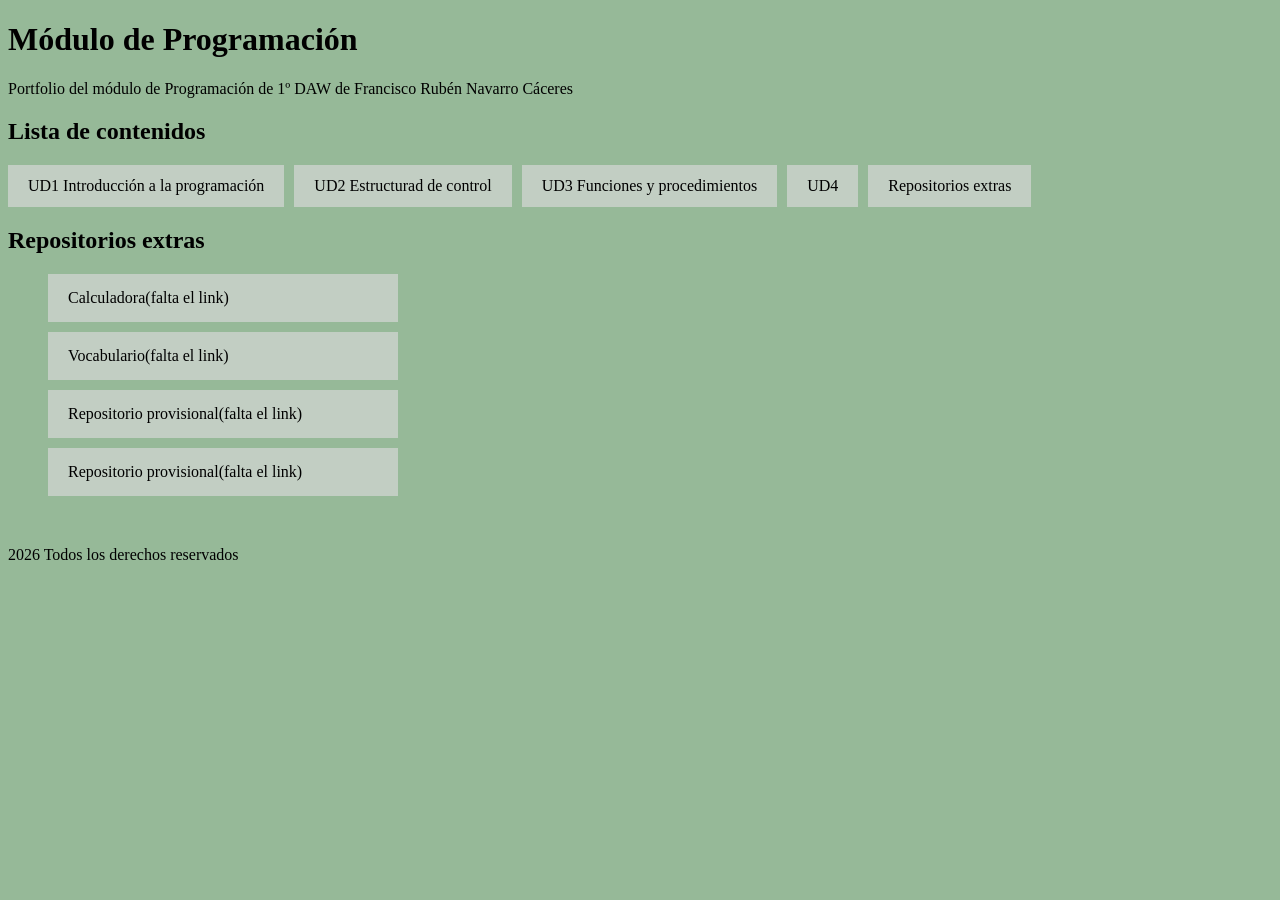
==== commit f3e7dd85: "Added to ud3.html new exercises Added exercise 4, 5 , 6 and expansions  exercises to ud3.html." ====
--- a/index.html
+++ b/index.html
@@ -22,6 +22,7 @@
                         <a href="paginas/ud1.html">UD1 Introducción a la programación</a>
                         <a href="paginas/ud2.html">UD2 Estructurad de control</a>
                         <a href="paginas/ud3.html">UD3 Funciones y procedimientos</a>
+                        <a href="paginas/ud4.html">UD4</a>
 
                         <a href="#re">Repositorios extras</a>
 
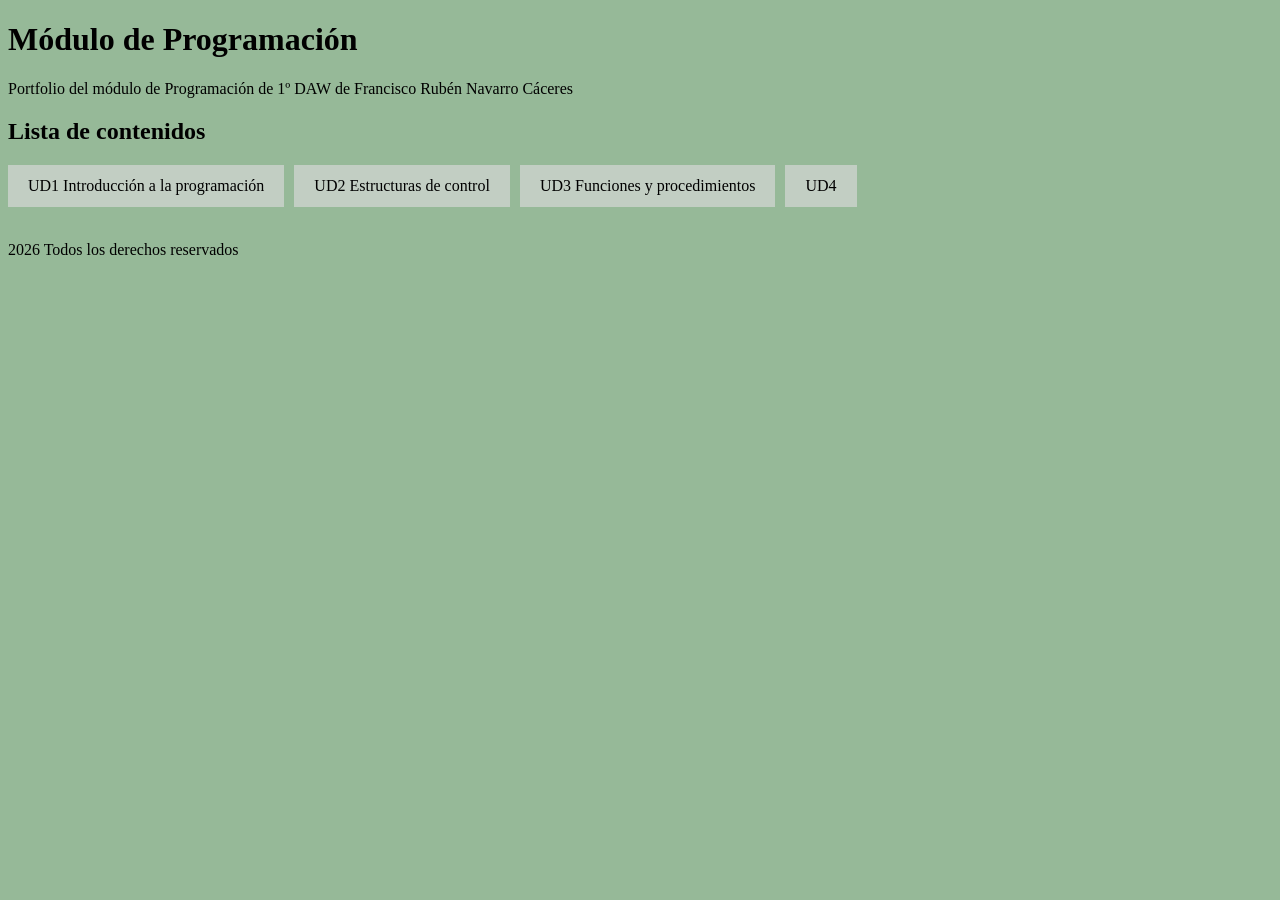
==== commit 34007fd6: "Updated index.html, ud1.html, ud2.html, ud3.html and README.md index.html added item UD4 (Void for n" ====
--- a/index.html
+++ b/index.html
@@ -20,17 +20,17 @@
                 <nav>
 
                         <a href="paginas/ud1.html">UD1 Introducción a la programación</a>
-                        <a href="paginas/ud2.html">UD2 Estructurad de control</a>
+                        <a href="paginas/ud2.html">UD2 Estructuras de control</a>
                         <a href="paginas/ud3.html">UD3 Funciones y procedimientos</a>
                         <a href="paginas/ud4.html">UD4</a>
 
-                        <a href="#re">Repositorios extras</a>
+                        <!-- <a href="#re">Repositorios extras</a> -->
 
                 </nav>
         </header>
 
         <main>
-
+                <!--
                 <div id="re">
 
                         <article>
@@ -47,7 +47,7 @@
                         </article>
 
                 </div>
-
+                -->
         </main>
 
         <br />
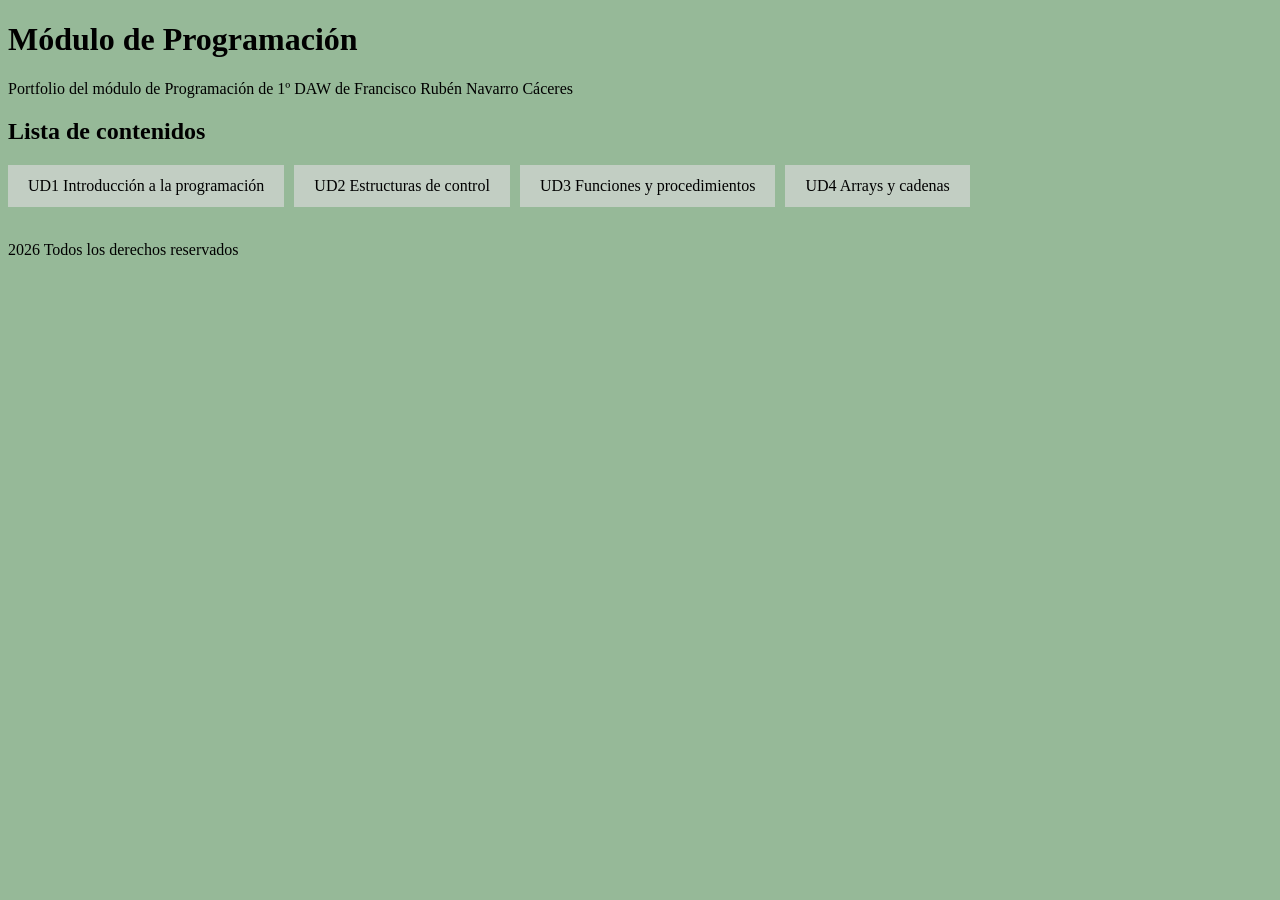
==== commit 1090ab27: "Added ud4.html and updated index.html, ud3.html and README.md Added exercises links to ud4.html, add" ====
--- a/index.html
+++ b/index.html
@@ -22,7 +22,7 @@
                         <a href="paginas/ud1.html">UD1 Introducción a la programación</a>
                         <a href="paginas/ud2.html">UD2 Estructuras de control</a>
                         <a href="paginas/ud3.html">UD3 Funciones y procedimientos</a>
-                        <a href="paginas/ud4.html">UD4</a>
+                        <a href="paginas/ud4.html">UD4 Arrays y cadenas</a>
 
                         <!-- <a href="#re">Repositorios extras</a> -->
 
